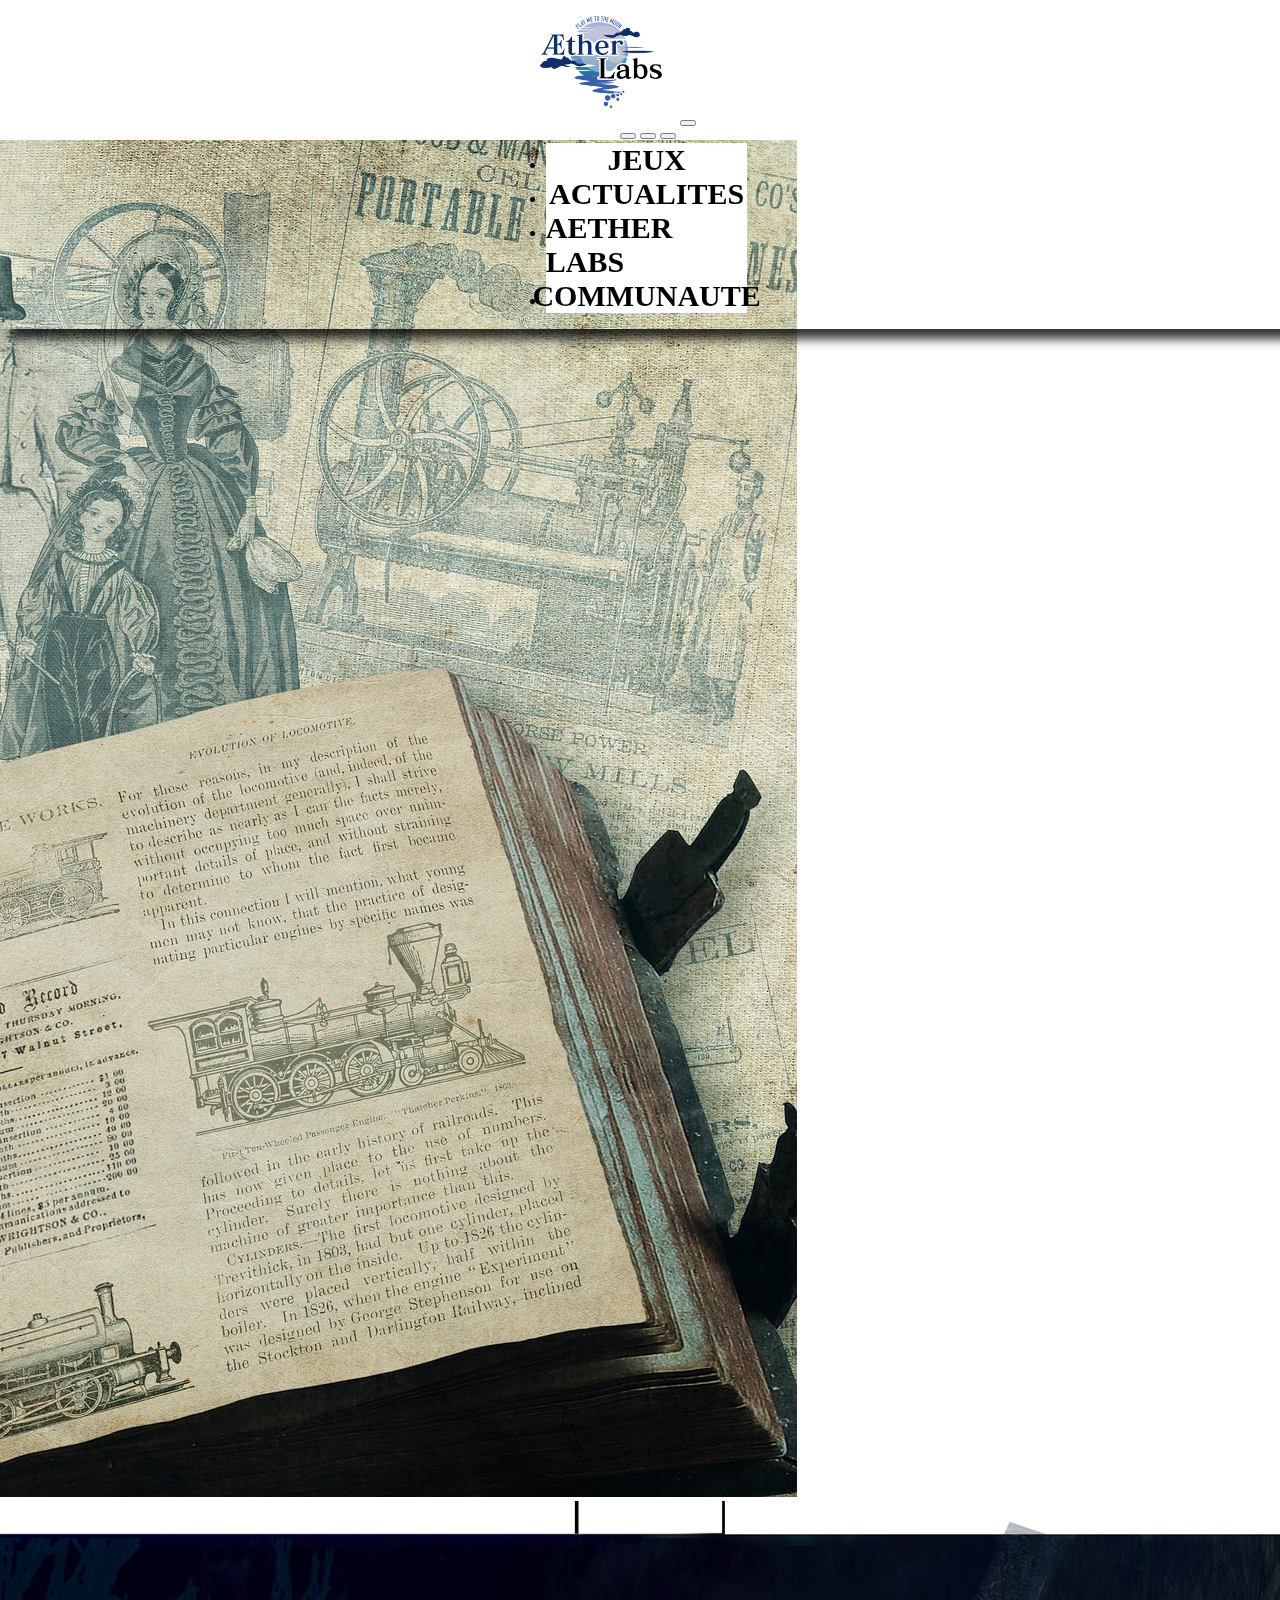
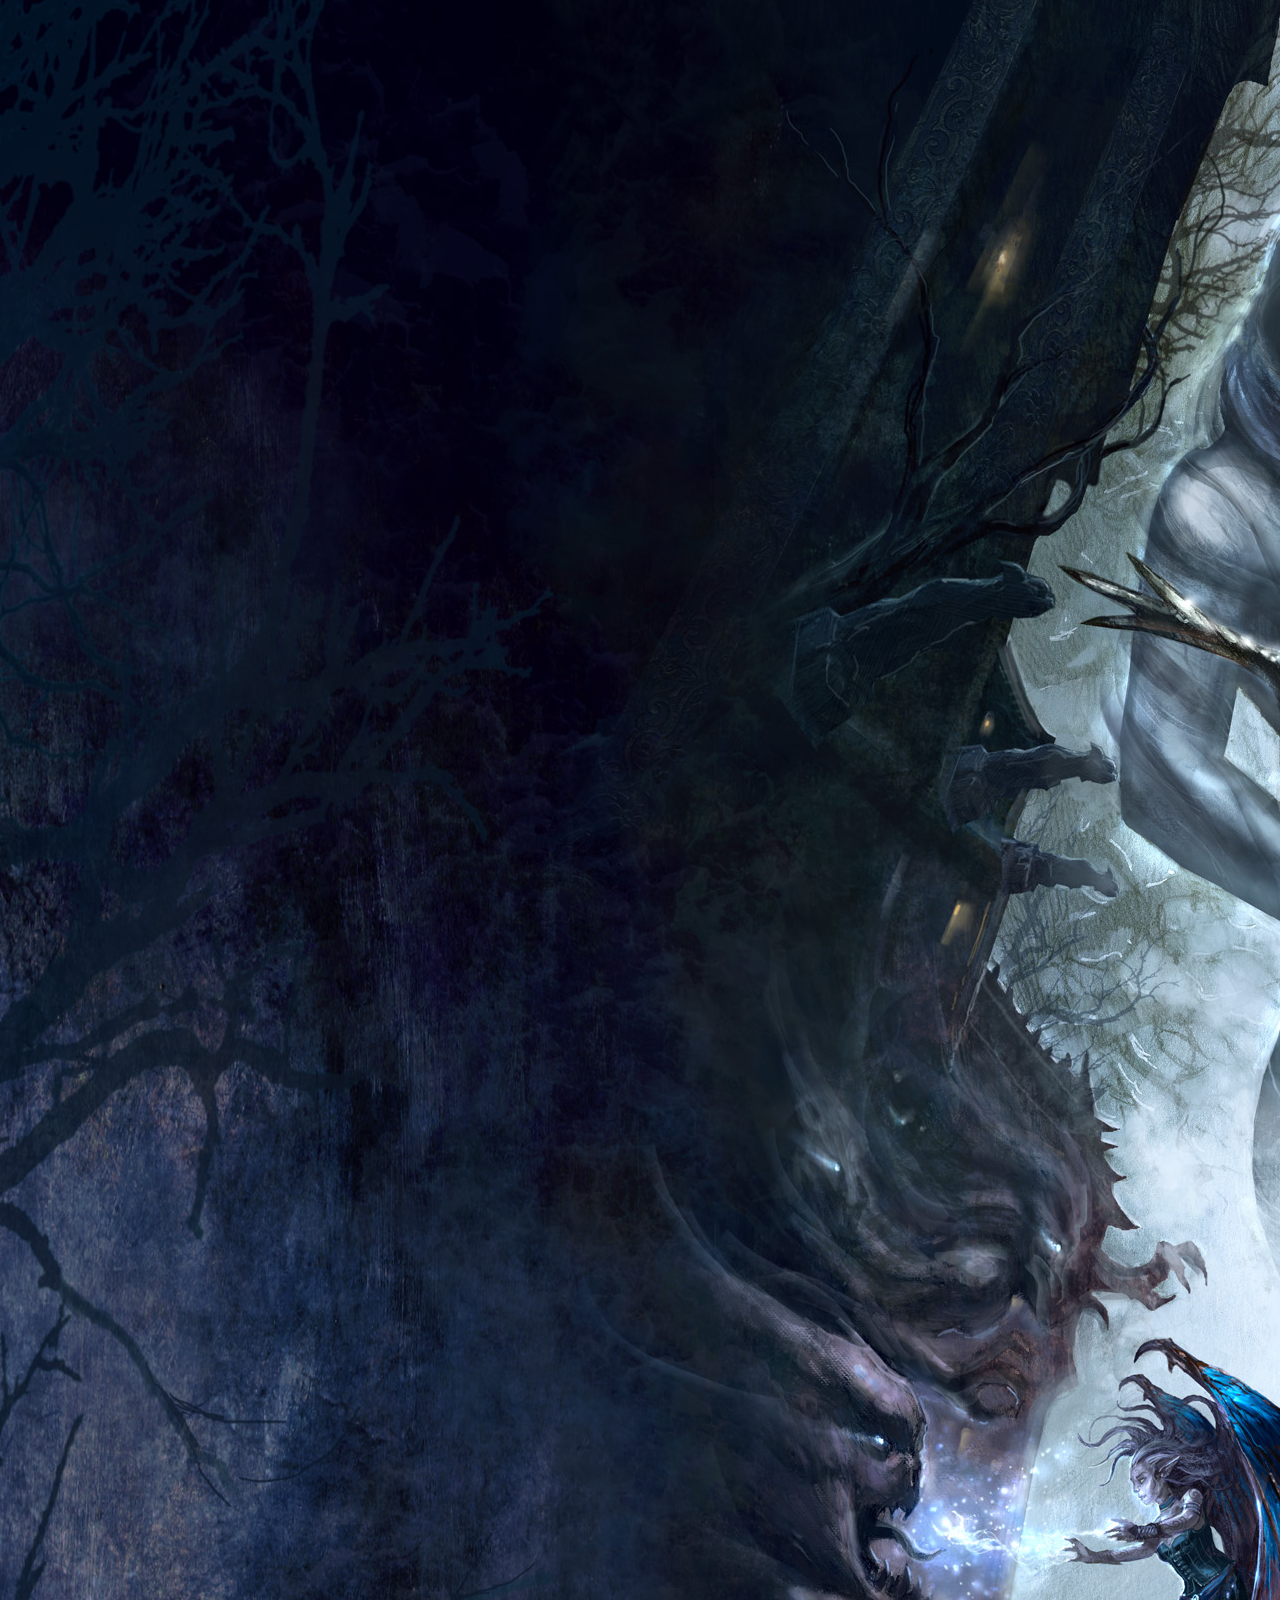
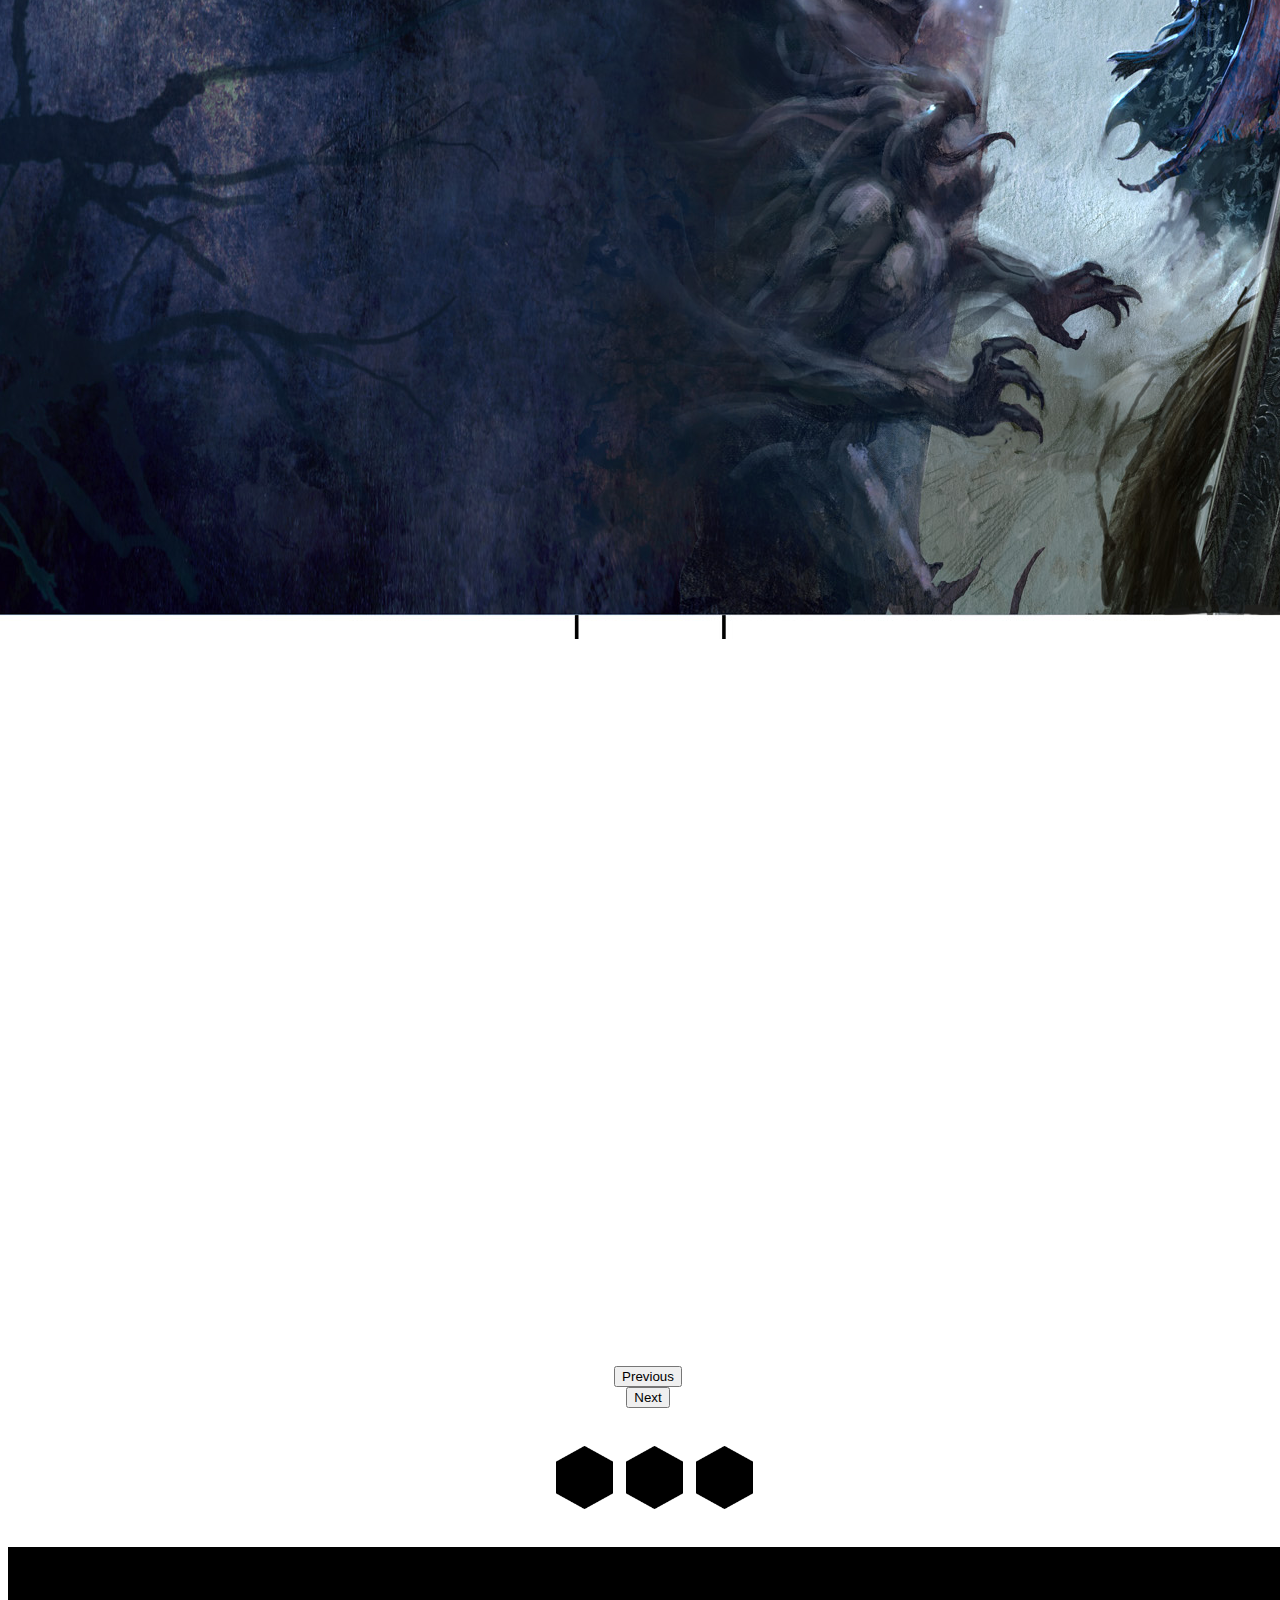
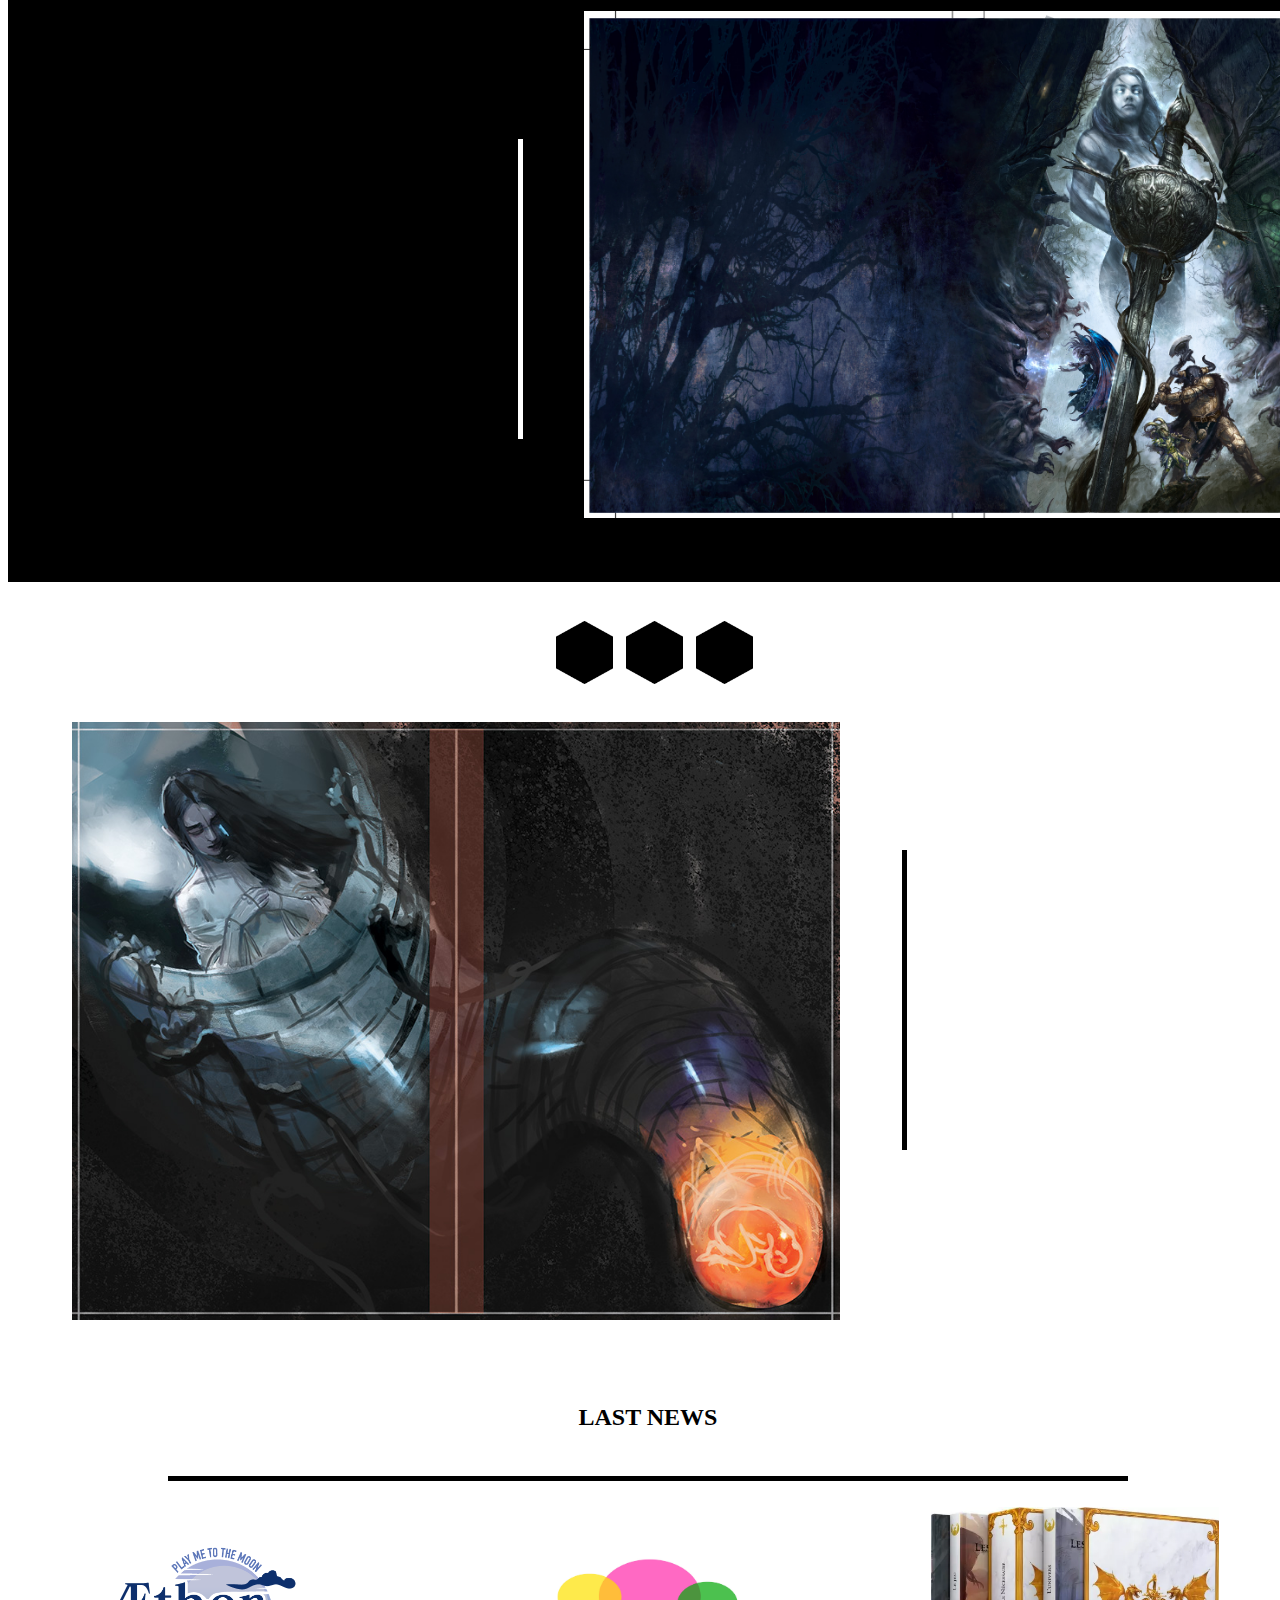
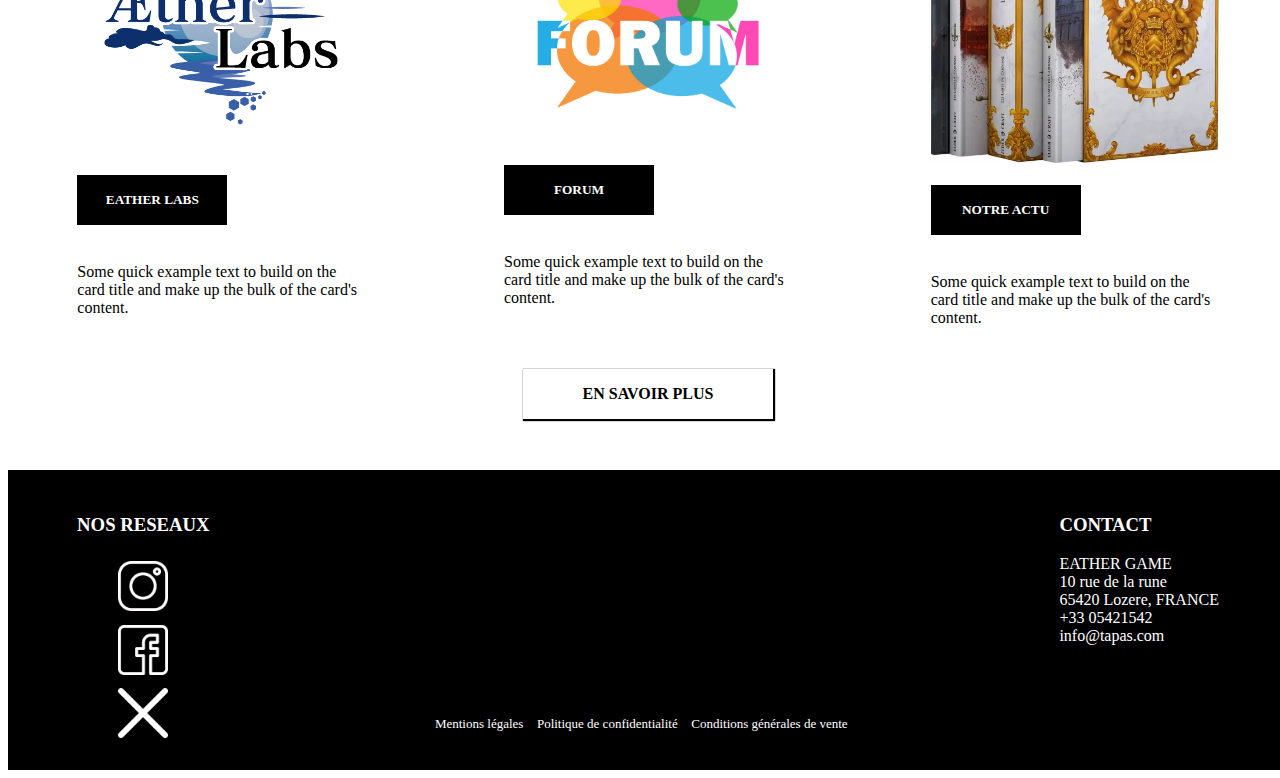
==== index.html @ e8045cd6 "Add files via upload" ====
<!DOCTYPE html>
<html lang="en">

<head>
    <meta charset="UTF-8">
    <meta name="viewport" content="width=device-width, initial-scale=1.0">
    <link rel="stylesheet" href="style.css">
    <link href="https://cdn.jsdelivr.net/npm/bootstrap@5.3.1/dist/css/bootstrap.min.css" rel="stylesheet"
        integrity="sha384-4bw+/aepP/YC94hEpVNVgiZdgIC5+VKNBQNGCHeKRQN+PtmoHDEXuppvnDJzQIu9" crossorigin="anonymous">
    <title>Eather Lab</title>
</head>

<body>
    <nav class="navbar navbar-expand-lg  bg-white" id="nav-section">
        <div class="container-fluid">
            <a class="navbar-brand" href="#"><img src="photo/logo-final-aether-labs-ok.png" alt="logo"
                    style="max-width: 150px; max-height: auto; margin-left: 20px;"></a>
            <button class="navbar-toggler" type="button" data-bs-toggle="collapse" data-bs-target="#navbarNav"
                aria-controls="navbarNav" aria-expanded="false" aria-label="Toggle navigation">
                <span class="navbar-toggler-icon"></span>
            </button>
            <div class="collapse navbar-collapse" id="navbarNav">
                <ul class="navbar-nav custom-ml-auto"> <!-- Utilisation de custom-ml-auto -->
                    <li class="nav-item ml-5">
                        <a class="nav-link fw-bold" aria-current="page" href=""
                            style="text-decoration: none !important; color: black; ">
                            <div class="textnavbar">JEUX</div>
                        </a>
                    </li>
                    <li class="nav-item ml-5">
                        <a class="nav-link  fw-bold " href="" style="text-decoration: none !important; color: black;">
                            <div class="textnavbar">ACTUALITES</div>
                        </a>
                    </li>
                    <li class="nav-item">
                        <a class="nav-link  fw-bold " href="" style="text-decoration: none !important; color: black;">
                            <div class="textnavbar">AETHER LABS</div>
                        </a>
                    </li>
                    <li class="nav-item">
                        <a class="nav-link  fw-bold" style="text-decoration: none !important; color: black; " href="">
                            <div class="textnavbar">COMMUNAUTE</div>
                        </a>
                    </li>
                </ul>
            </div>
        </div>
    </nav>

    <div class="carousel" id="carousel-section">
        <div id="carouselExampleIndicators" class="carousel slide" data-bs-ride="carousel">
            <div class="carousel-indicators">
                <button type="button" data-bs-target="#carouselExampleIndicators" data-bs-slide-to="0" class="active"
                    aria-current="true" aria-label="Slide 1"></button>
                <button type="button" data-bs-target="#carouselExampleIndicators" data-bs-slide-to="1"
                    aria-label="Slide 2"></button>
                <button type="button" data-bs-target="#carouselExampleIndicators" data-bs-slide-to="2"
                    aria-label="Slide 3"></button>
            </div>
            <div class="carousel-inner">
                <div class="carousel-item active">
                    <img src="photo/steam-machines-4405498_1920.jpg" class="d-block w-100" alt="...">
                </div>
                <div class="carousel-item">
                    <img src="photo/Couv1_proto6_def2.jpg" class="d-block w-100" alt="...">
                </div>
                <div class="carousel-item">
                    <img src="photo/rahndrame__city_of_harmundia_by_agalanthe_da4ch5j-fullview.jpg"
                        class="d-block w-100" alt="...">
                </div>
            </div>
            <button class="carousel-control-prev" type="button" data-bs-target="#carouselExampleIndicators"
                data-bs-slide="prev">
                <span class="carousel-control-prev-icon" aria-hidden="true"></span>
                <span class="visually-hidden">Previous</span>
            </button>
            <button class="carousel-control-next" type="button" data-bs-target="#carouselExampleIndicators"
                data-bs-slide="next">
                <span class="carousel-control-next-icon" aria-hidden="true"></span>
                <span class="visually-hidden">Next</span>
            </button>
        </div>
    </div>

    <div class="division">
        <img src="photo/hexagone 1 trans.png" alt="" class="hexagone">
        <img src="photo/hexagone 1 trans.png" alt="" class="hexagone">
        <img src="photo/hexagone 1 trans.png" alt="" class="hexagone">
    </div>

    <div class="section1" id="section1">
        <div class="textsection1 animate-left">
            <h3 style="text-align: end; color: white; font-size: 30px; font-weight: bold;">Pénombre : le jeux</h3>
            <p style="text-align: end; color: white;">Lorem ipsum, dolor sit amet consectetur adipisicing elit.
                Sapiente eos rerum id deleniti ipsum, eius culpa voluptatum animi? Nisi, sint. Repellendus impedit ad,
                labore voluptatum facere ducimus accusamus laborum at!</p>
        </div>
        <div class="barresection1"></div>
        <img src="photo/Couv1_proto6_def2.jpg" alt="une photo de femme" class="imagesection1">
    </div>

    <div class="division">
        <img src="photo/hexagone 1 trans.png" alt="" class="hexagone">
        <img src="photo/hexagone 1 trans.png" alt="" class="hexagone">
        <img src="photo/hexagone 1 trans.png" alt="" class="hexagone">
    </div>

    <div class="section2">
        <div class="textsection2 animate-right">
            <h3 style="text-align: center; color: rgb(0, 0, 0); font-size: 30px; font-weight: bold;">Pénombre : le jeux</h3>
            <p style="text-align: start; color: rgb(0, 0, 0);">Lorem ipsum, dolor sit amet consectetur adipisicing elit.
                Sapiente eos rerum id deleniti ipsum, eius culpa voluptatum animi? Nisi, sint. Repellendus impedit ad,
                labore voluptatum facere ducimus accusamus laborum at!</p>
        </div>
        <div class="barresection2"></div>
        <img src="photo/FEE-LUNEv1.jpg" alt="une photo de femme" class="imagesection1">
    </div>

    <div class="section3">
        <h2>LAST NEWS</h2>
        <div class="barresection3"></div>
    </div>

    <div class="section4">
        <div class="card" style="width: 18rem;">
            <img src="photo/logo-final-aether-labs-ok.png" class="card-img-top" alt="..." >
            <div class="card-body custom-card-body">
                <h5 class="card-title">EATHER LABS</h5>
                <p class="card-text">Some quick example text to build on the card title and make up the bulk of the
                    card's content.</p>

            </div>
        </div>
        <div class="card" style="width: 18rem;">
            <img src="photo/forum.jpeg" class="card-img-top" alt="...">
            <div class="card-body custom-card-body">
                <h5 class="card-title">FORUM</h5>
                <p class="card-text">Some quick example text to build on the card title and make up the bulk of the
                    card's content.</p>

            </div>
        </div>
        <div class="card" style="width: 18rem;">
            <img src="photo/cardinal-collector-1024x910-1.webp" class="card-img-top" alt="...">
            <div class="card-body custom-card-body">
                <h5 class="card-title">NOTRE ACTU</h5>
                <p class="card-text">Some quick example text to build on the card title and make up the bulk of the
                    card's content.</p>
            </div>
        </div>
    </div>
    <div class="boutonsection">
    <div class="boutoncontactsection4">EN SAVOIR PLUS</div>
</div>
    <footer>
        <div class="reseaux">
            <h3 class="fw-bold">NOS RESEAUX</h3>
            <img src="photo/instagram(2).png" alt="" class="logo">
            <img src="photo/facebook(1).png" alt="" class="logo">
            <img src="photo/x.png" alt="" class="logo">
        </div>
        <div class="infolegale">
            <p>Mentions légales</p>
            <p>Politique de confidentialité</p>
            <p>Conditions générales de vente</p>
        </div>
        <div class="contact">
            <h3 class="fw-bold">CONTACT</h3>
            <p>EATHER GAME <br>10 rue de la rune <br> 65420 Lozere, FRANCE<br>+33 05421542<br> info@tapas.com</p>
        </div>
    </footer>
    <script src="script.js"></script>
    <script src="https://cdn.jsdelivr.net/npm/bootstrap@5.3.1/dist/js/bootstrap.bundle.min.js"
        integrity="sha384-HwwvtgBNo3bZJJLYd8oVXjrBZt8cqVSpeBNS5n7C8IVInixGAoxmnlMuBnhbgrkm"
        crossorigin="anonymous"></script>
</body>

</html>
---- style.css ----
@media only screen and (min-width: 767px) {

    body {
        width: 100%;
    }
    .photofemme {
        width: 100%;
        height: 100%;
      }
    
      .custom-ml-auto {
        margin-left: auto;
        margin-right: 10%;
    }
      #nav-section {
        display: flex;
        align-items: center;
        justify-content: center;
        position: fixed;
        top: 0;
        left: 0;
        right: 0;
        z-index: 10;
        opacity: 0;
        transition: opacity 2s ease-in-out;
        box-shadow: 10px 10px 10px rgba(0, 0, 0, 0.808);
    
      }
      .textnavbar {

        background-color: #ffffff;
        color: rgb(0, 0, 0);
        font-weight: bold;
        display: flex;
        align-items: center;
        justify-content: center;
        font-size: 30px;
      }

      .carousel {

        display: flex;
        flex-direction: column;
        width: 90%;
        height: auto;
        align-items: center;
        justify-content: center;
        margin: auto;
        margin-top: 5%;
      }

      .division {
        display: flex;
        flex-direction: row;
        align-items: center;
        justify-content: center;
      }
      .hexagone {
        width: 57px;
        height: auto;
        margin-top: 3%;
        margin-left: 1%;
        margin-bottom: 3%;
      }

 /*section1*/
   .section1 {
    padding: 5% 5% 5% 5%;

    width: 100%;
    height: 75%;
    background-color: black;
    display: flex;
    flex-direction: row ;
    justify-content: space-between;
   }
          
    .barresection1 {
        width: 5px;
        height: 300px;
        background-color: white;
        margin-top: 10%;
    } 

    .imagesection1 {
        max-width: 60%;
        height: auto;
    }

    .textsection1 {
        display: flex;
        flex-direction: column;
        align-items: end;
        justify-content: center;
        
        max-width: 25%;
        margin-left: 5%;
  
        transition: opacity 3s ease, transform 3s ease; 
    }
    .animate-left {
        opacity: 0;
        transform: translateX(-100px);
        transition: opacity 3s ease, transform 3s ease;
    }
    
    .section1.in-view .animate-left {
        opacity: 1;
        transform: translateX(0);
    }
    
     /*section2*/
   .section2 {
    padding: 0% 5% 5% 5%;

    width: 100%;
    height: 75%;
    background-color: rgb(255, 255, 255);
    display: flex;
    flex-direction: row-reverse ;
    justify-content: space-between;
   }
          
    .barresection2 {
        width: 5px;
        height: 300px;
        background-color: rgb(0, 0, 0);
        margin-top: 10%;
    } 

    .imagesection2 {
        max-width: 60%;
        height: auto;
    }

    .textsection2 {
        display: flex;
        flex-direction: column;
        align-items: start;
        justify-content: center;
        color: black;
        max-width: 25%;
        margin-left: 5%;
    }
    .animate-right {
        opacity: 0;
        transform: translateX(100px); /* Ajustez la valeur pour que l'animation vienne de la droite */
        transition: opacity 3s ease, transform 3s ease;
    }
    
    .in-view .animate-right {
        opacity: 1;
        transform: translateX(0);
    }
    
    
    /*section3*/

     .section3 {
        display: flex;
        flex-direction: column;
        align-items: center;
        justify-content: center;
     }

    .barresection3 {
        width: 75%;
        height: 5px;
        background-color: rgb(0, 0, 0);
        margin-bottom: 2%;
        margin-top: 2%;

    } 

    /*section4*/
    .section4 {
        display: flex;
        flex-direction: row;
        align-items: center;
        justify-content: space-around;
     }

         
    .section4 div {
        border-color: white;
        display: flex;
        flex-direction: column  ;


    }

    .card-title {
        width: 150px;
        height: 50px;
        background-color: black;
        color: white!important;
        display: flex;
        align-items: center;
        justify-content: center;
    }

    .boutonsection {
        display: flex;
        align-items: center;
        justify-content: center;

    }
    .boutoncontactsection4{
        width: 250px;
        height: 50px;
        background-color: rgb(255, 255, 255);
        color: rgb(0, 0, 0);
        font-weight: bold;
        display: flex;
        align-items: center;
        justify-content: center;
        margin-bottom: 4%;
        margin-top: 2%;
        box-shadow: 1px 1px 1px 1px black;

    }
    .custom-card-body {
        text-align: left!important;
    }
     
     /*footer*/
     footer {
        padding: 2% 2% 2% 2%;
        display: flex;
        flex-direction: row;
        color: white;
        background-color: black;
        justify-content: space-around;
    }
    
    .reseaux {
        display: flex;
        flex-direction: column;
        align-items: center;
    }
    
    .logo {
        margin: 5%;
        max-width: 50px;
        max-height: 50px;
    }
    
    .infolegale {
        width: 55%;
        display: flex;
        align-items: flex-end;
        justify-content: center;
        text-align: center;
    }
    
    .infolegale p {
        font-size: small;
        margin-left: 2%;
    }
}
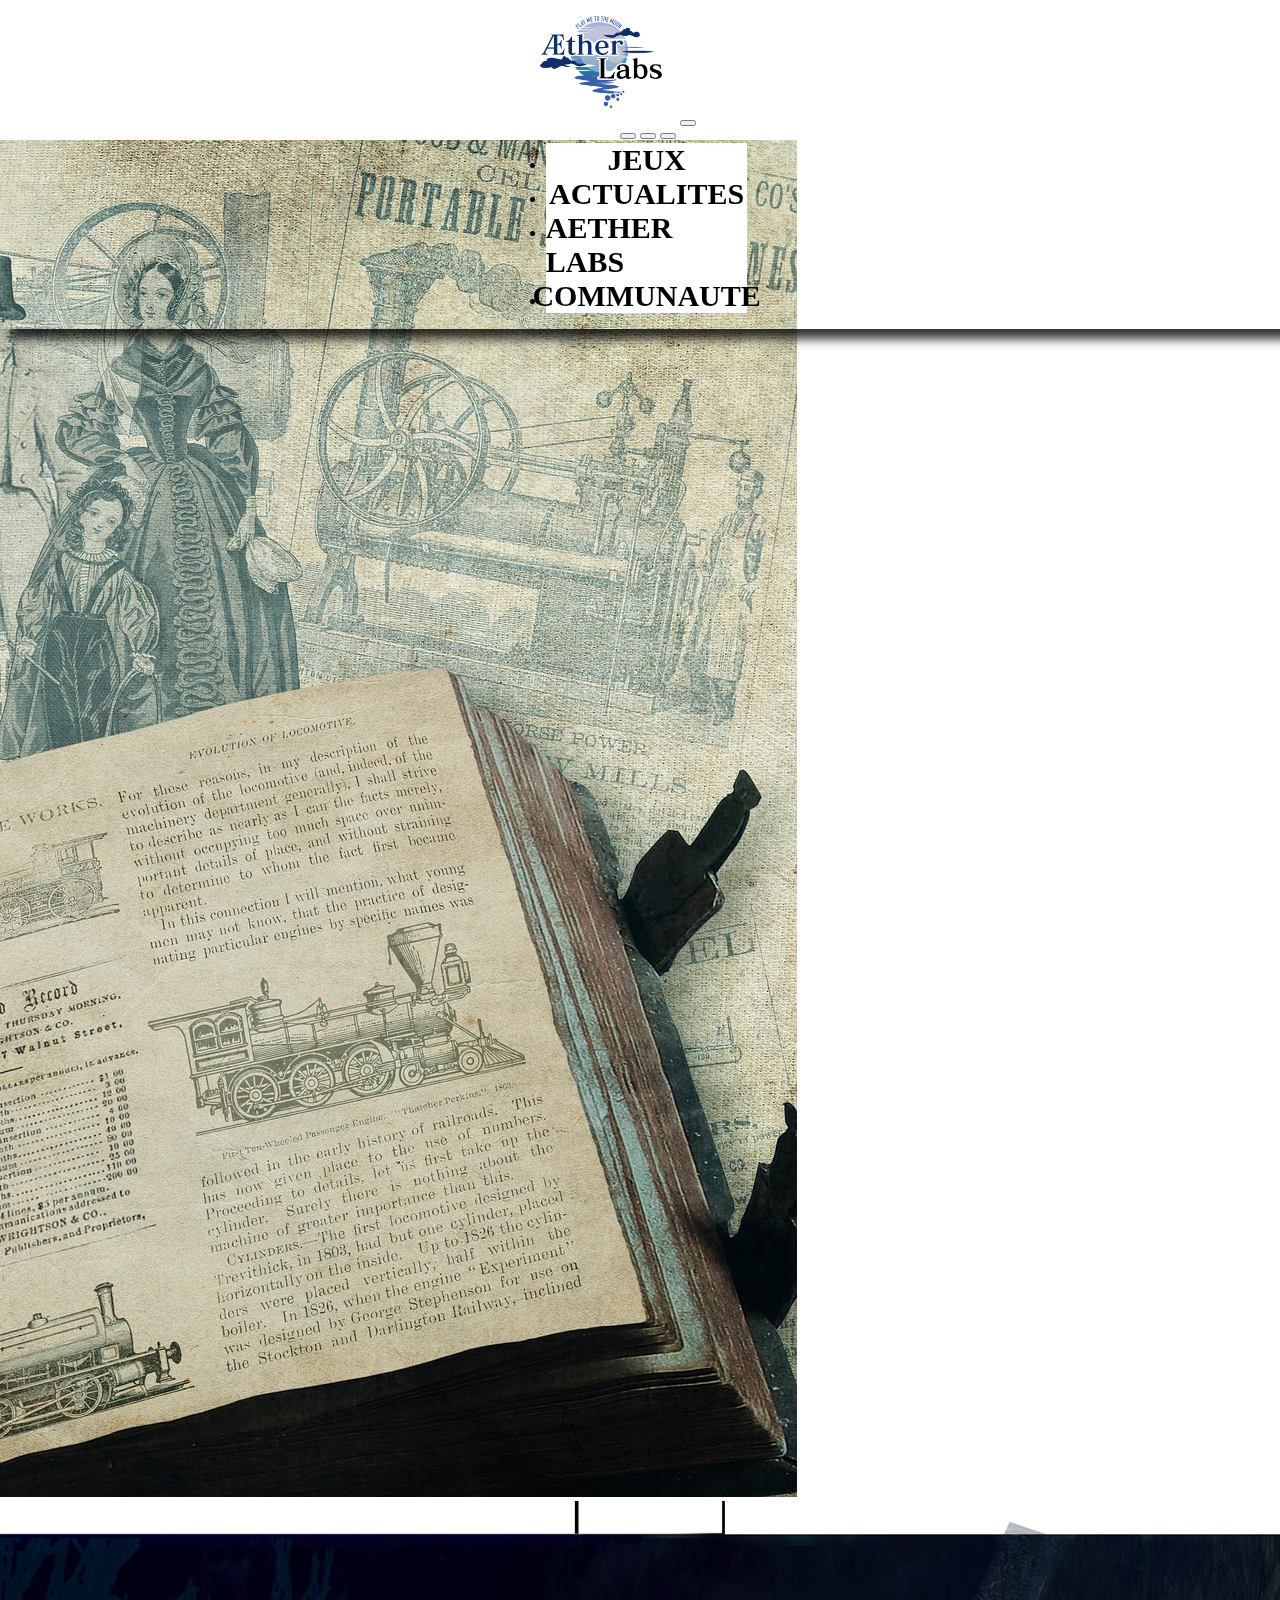
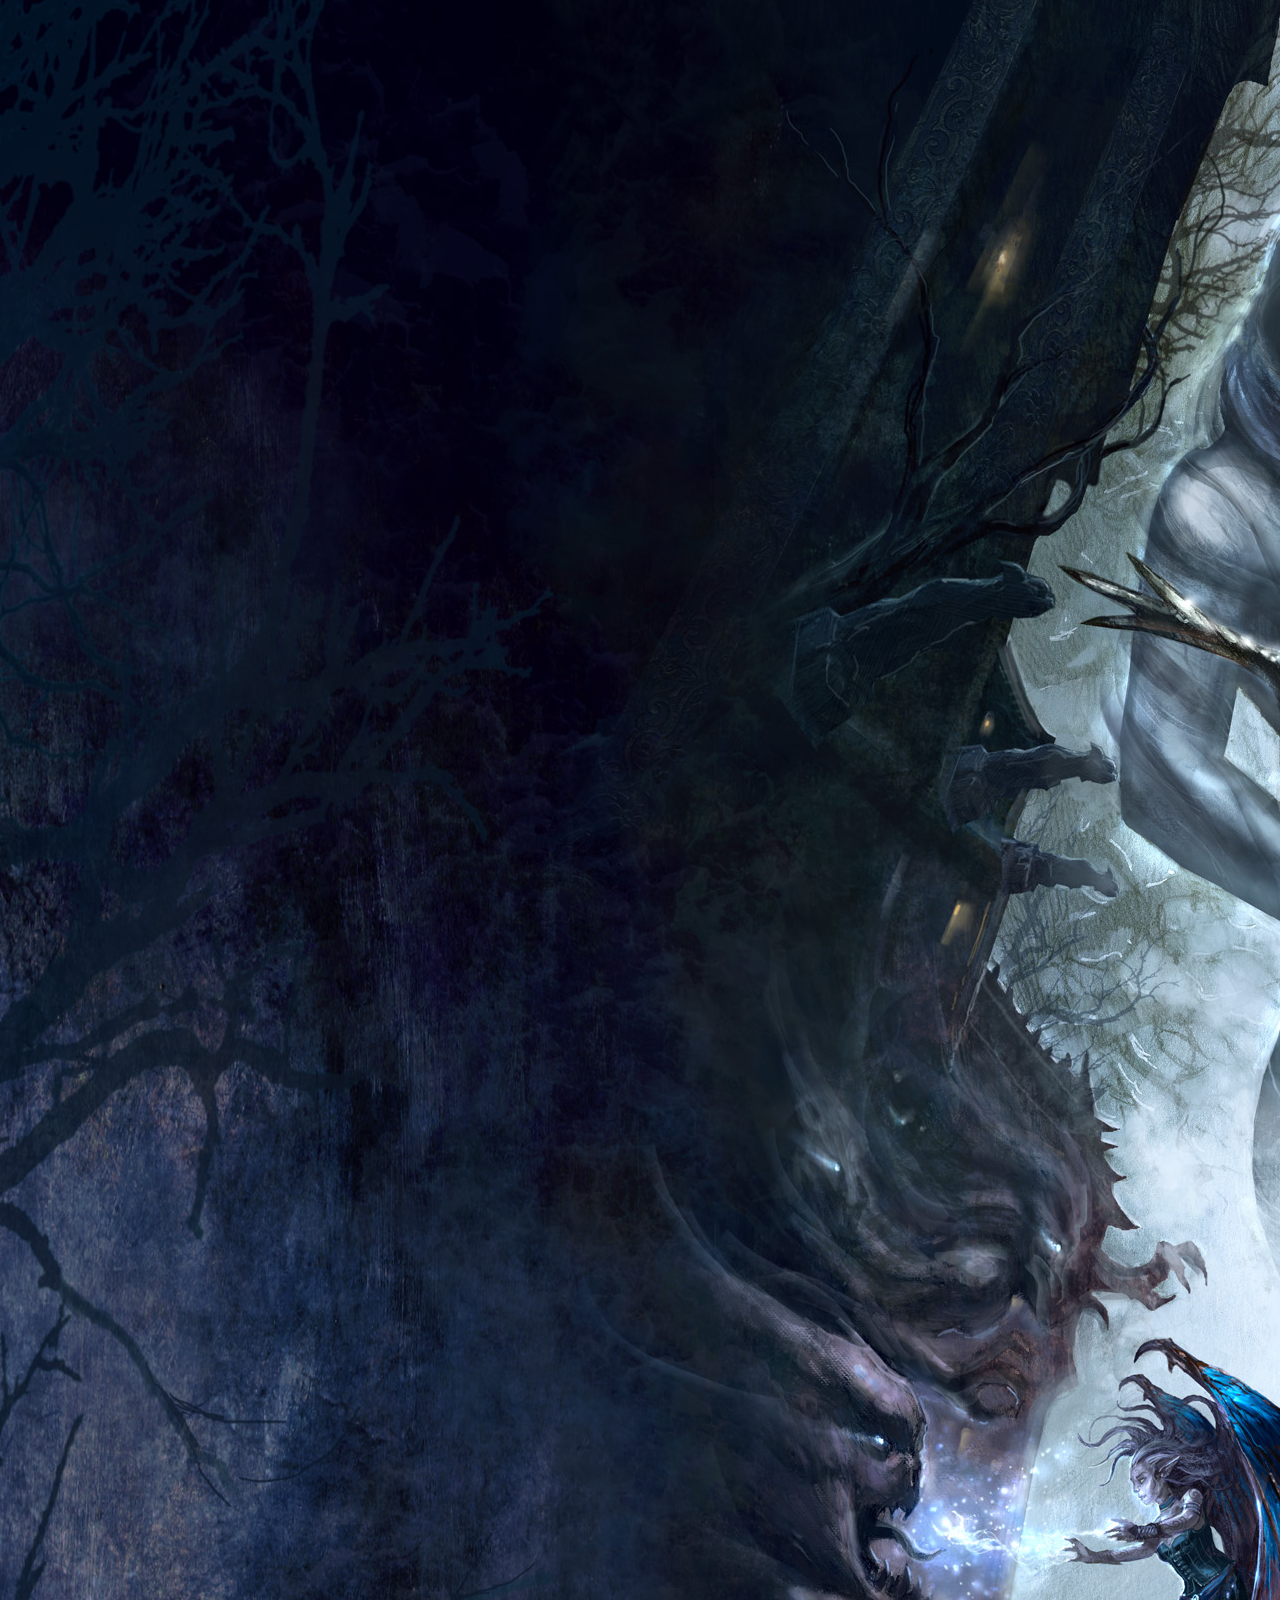
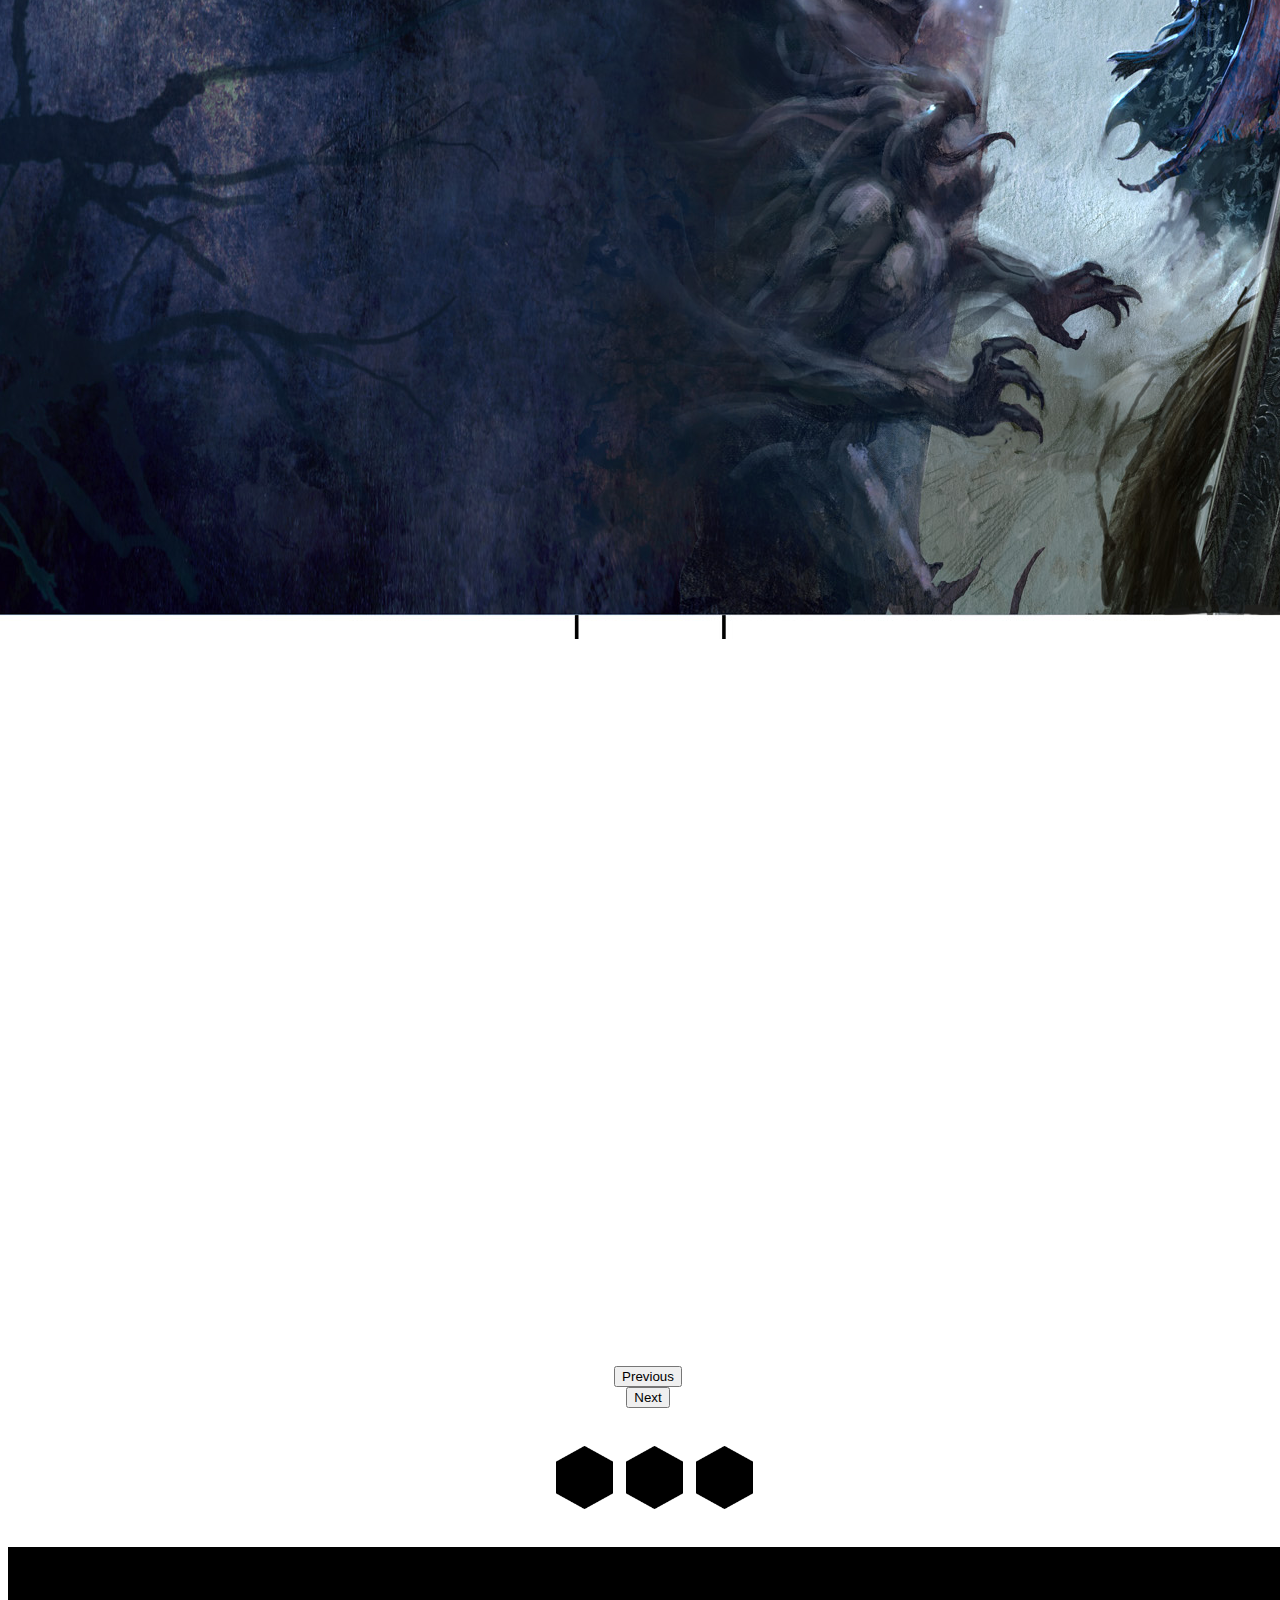
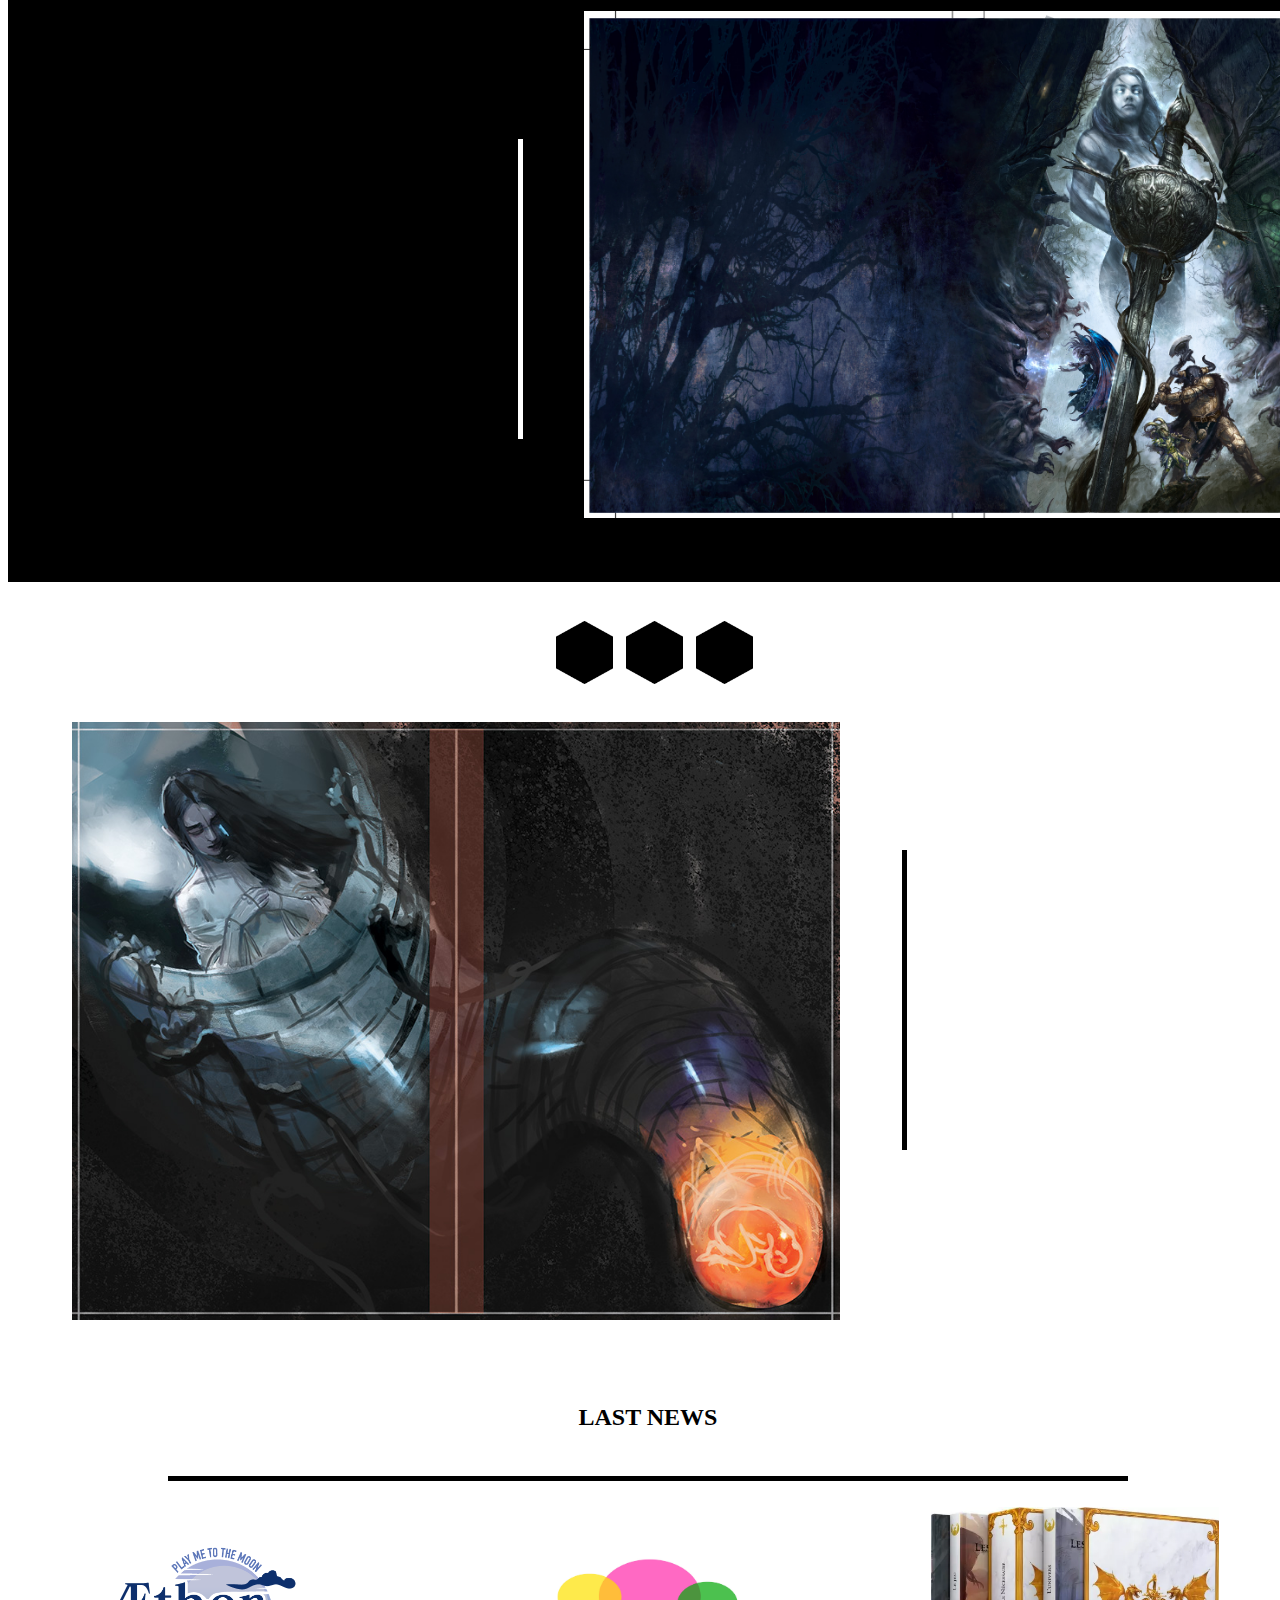
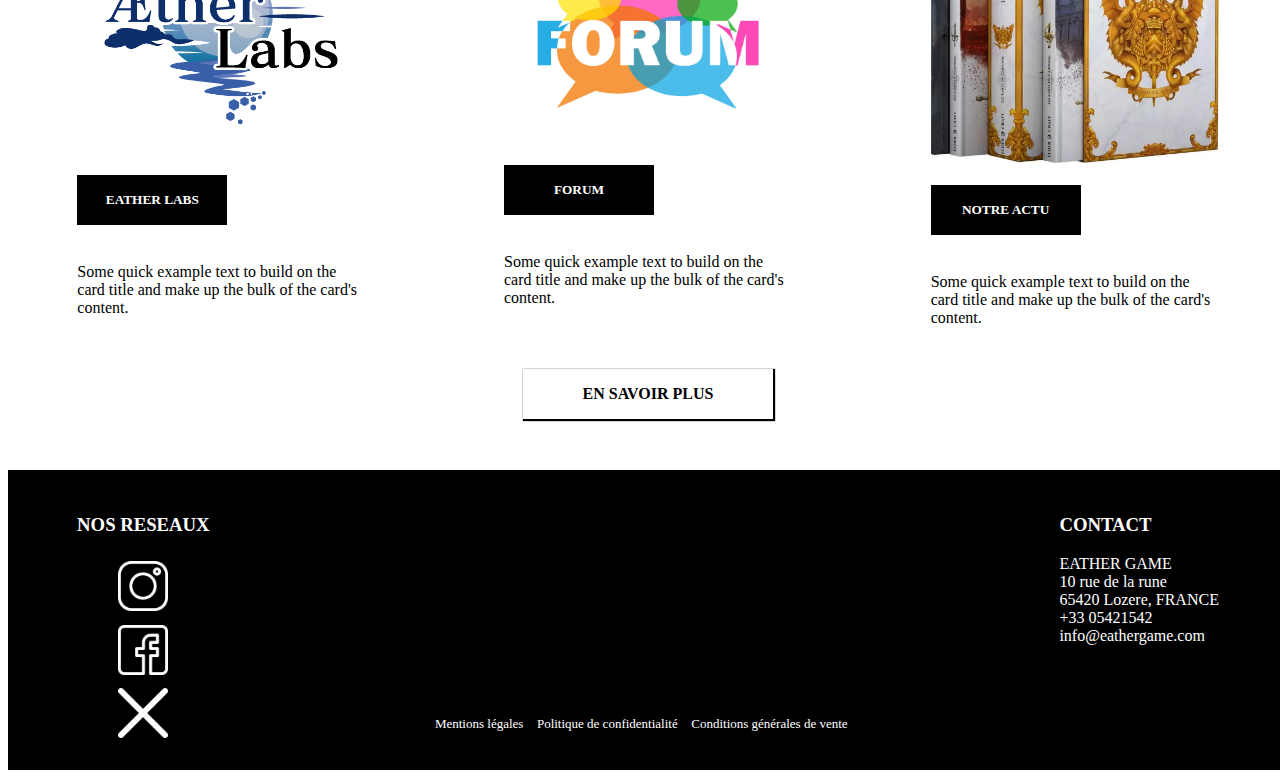
==== commit 7fae753e: "Update index.html" ====
--- a/index.html
+++ b/index.html
@@ -166,7 +166,7 @@
         </div>
         <div class="contact">
             <h3 class="fw-bold">CONTACT</h3>
-            <p>EATHER GAME <br>10 rue de la rune <br> 65420 Lozere, FRANCE<br>+33 05421542<br> info@tapas.com</p>
+            <p>EATHER GAME <br>10 rue de la rune <br> 65420 Lozere, FRANCE<br>+33 05421542<br> info@eathergame.com</p>
         </div>
     </footer>
     <script src="script.js"></script>
@@ -175,4 +175,4 @@
         crossorigin="anonymous"></script>
 </body>
 
-</html>+</html>
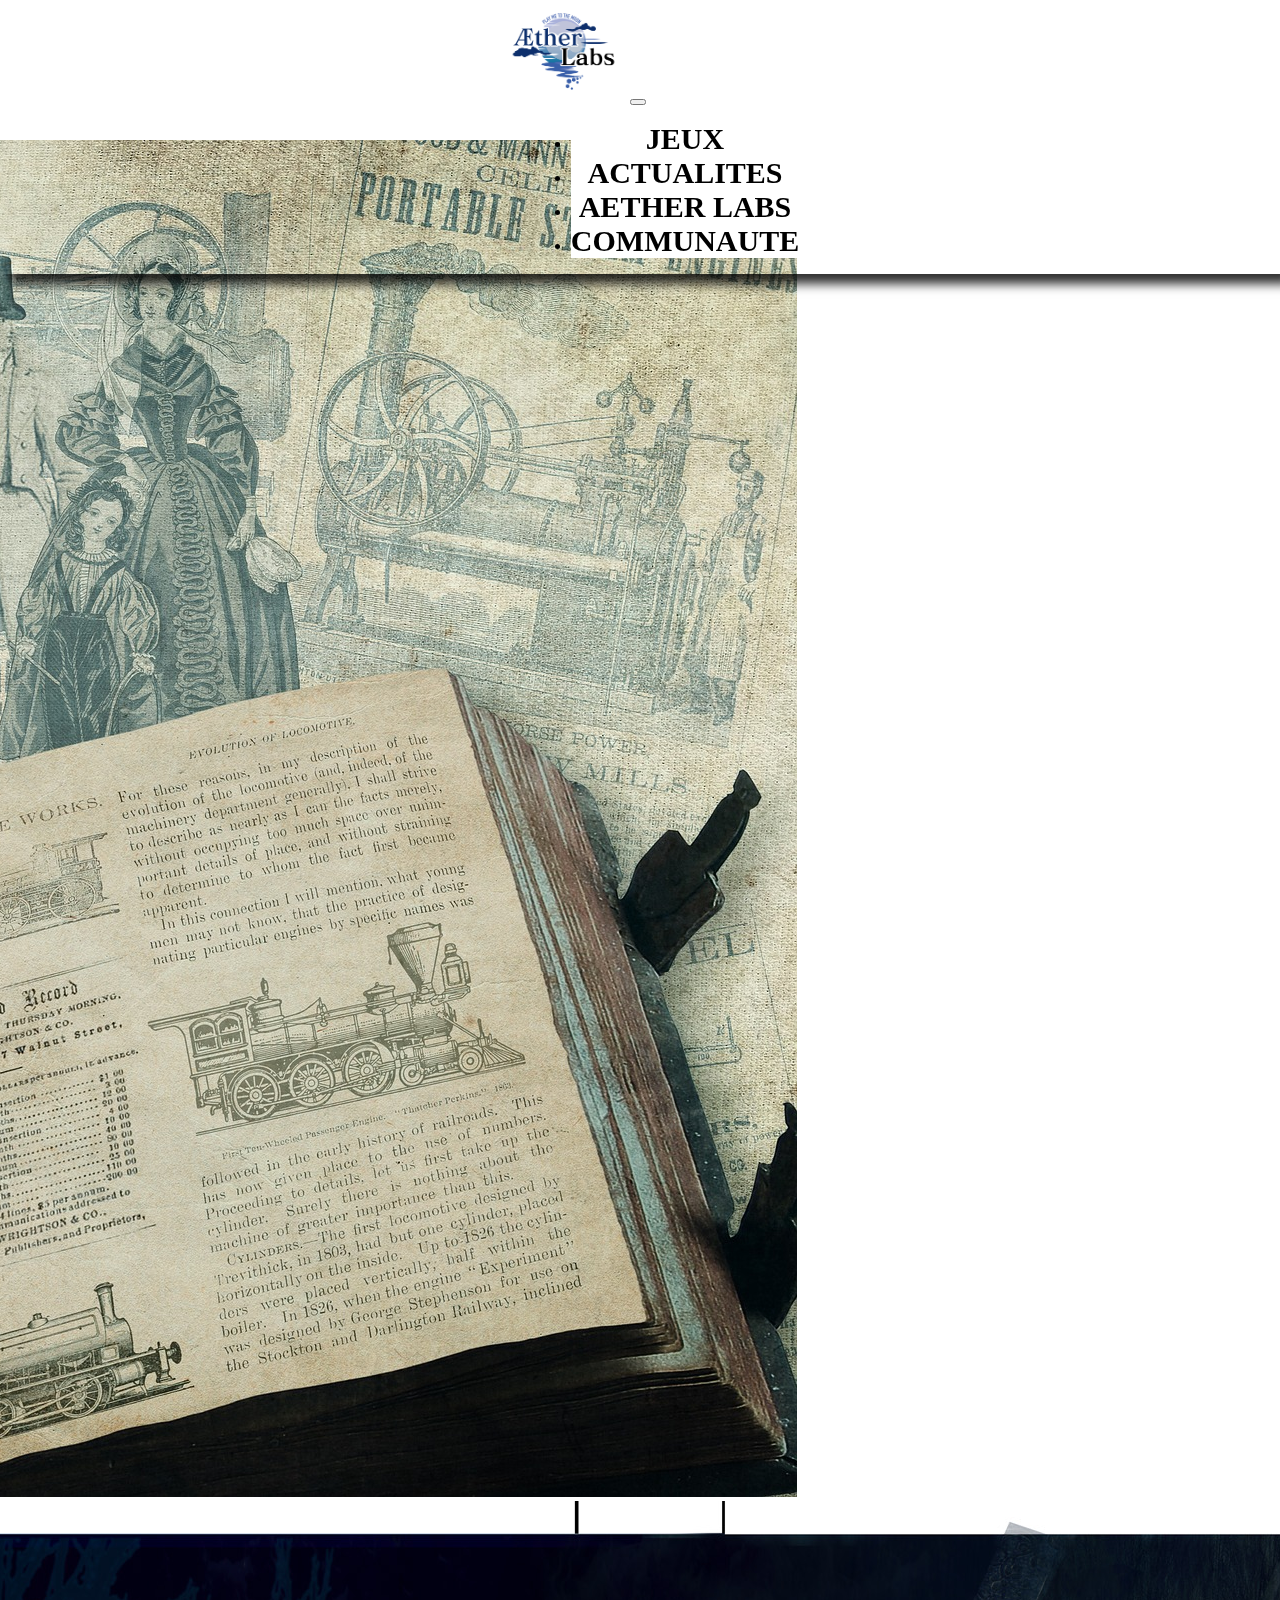
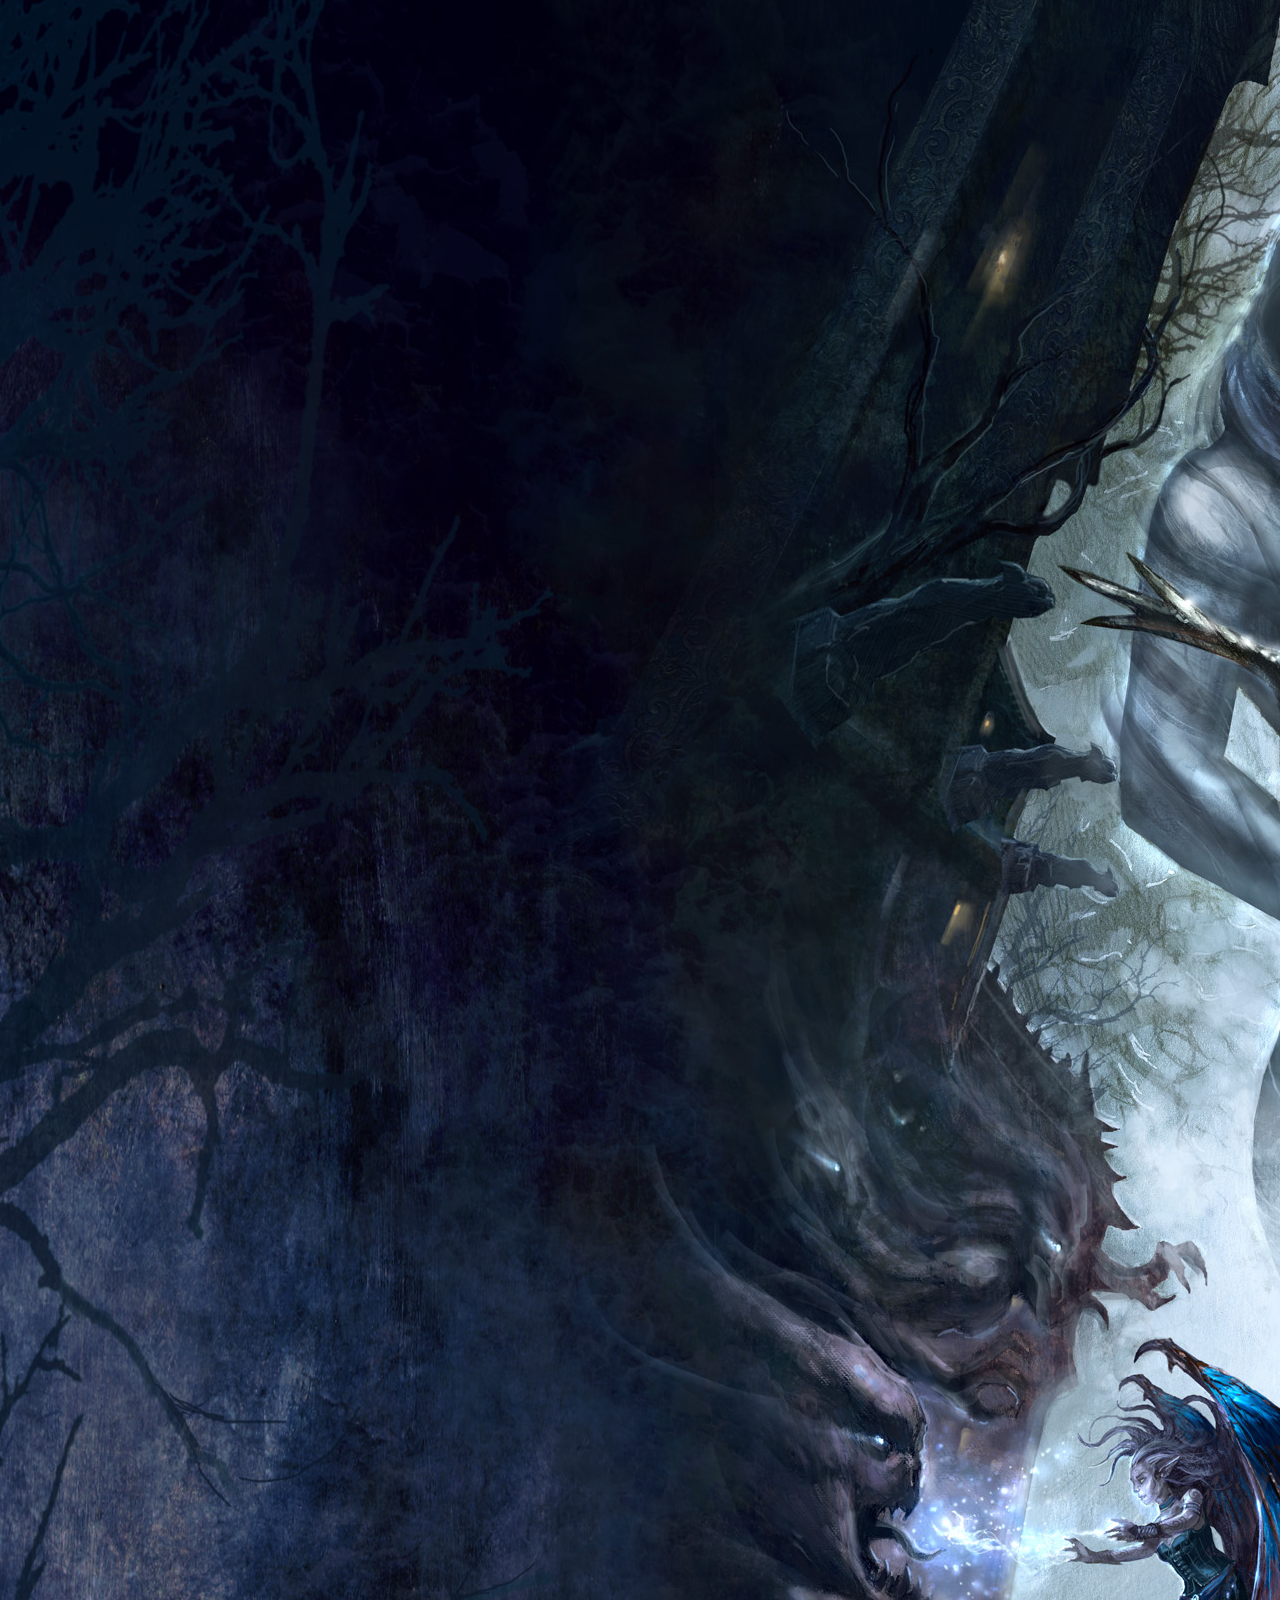
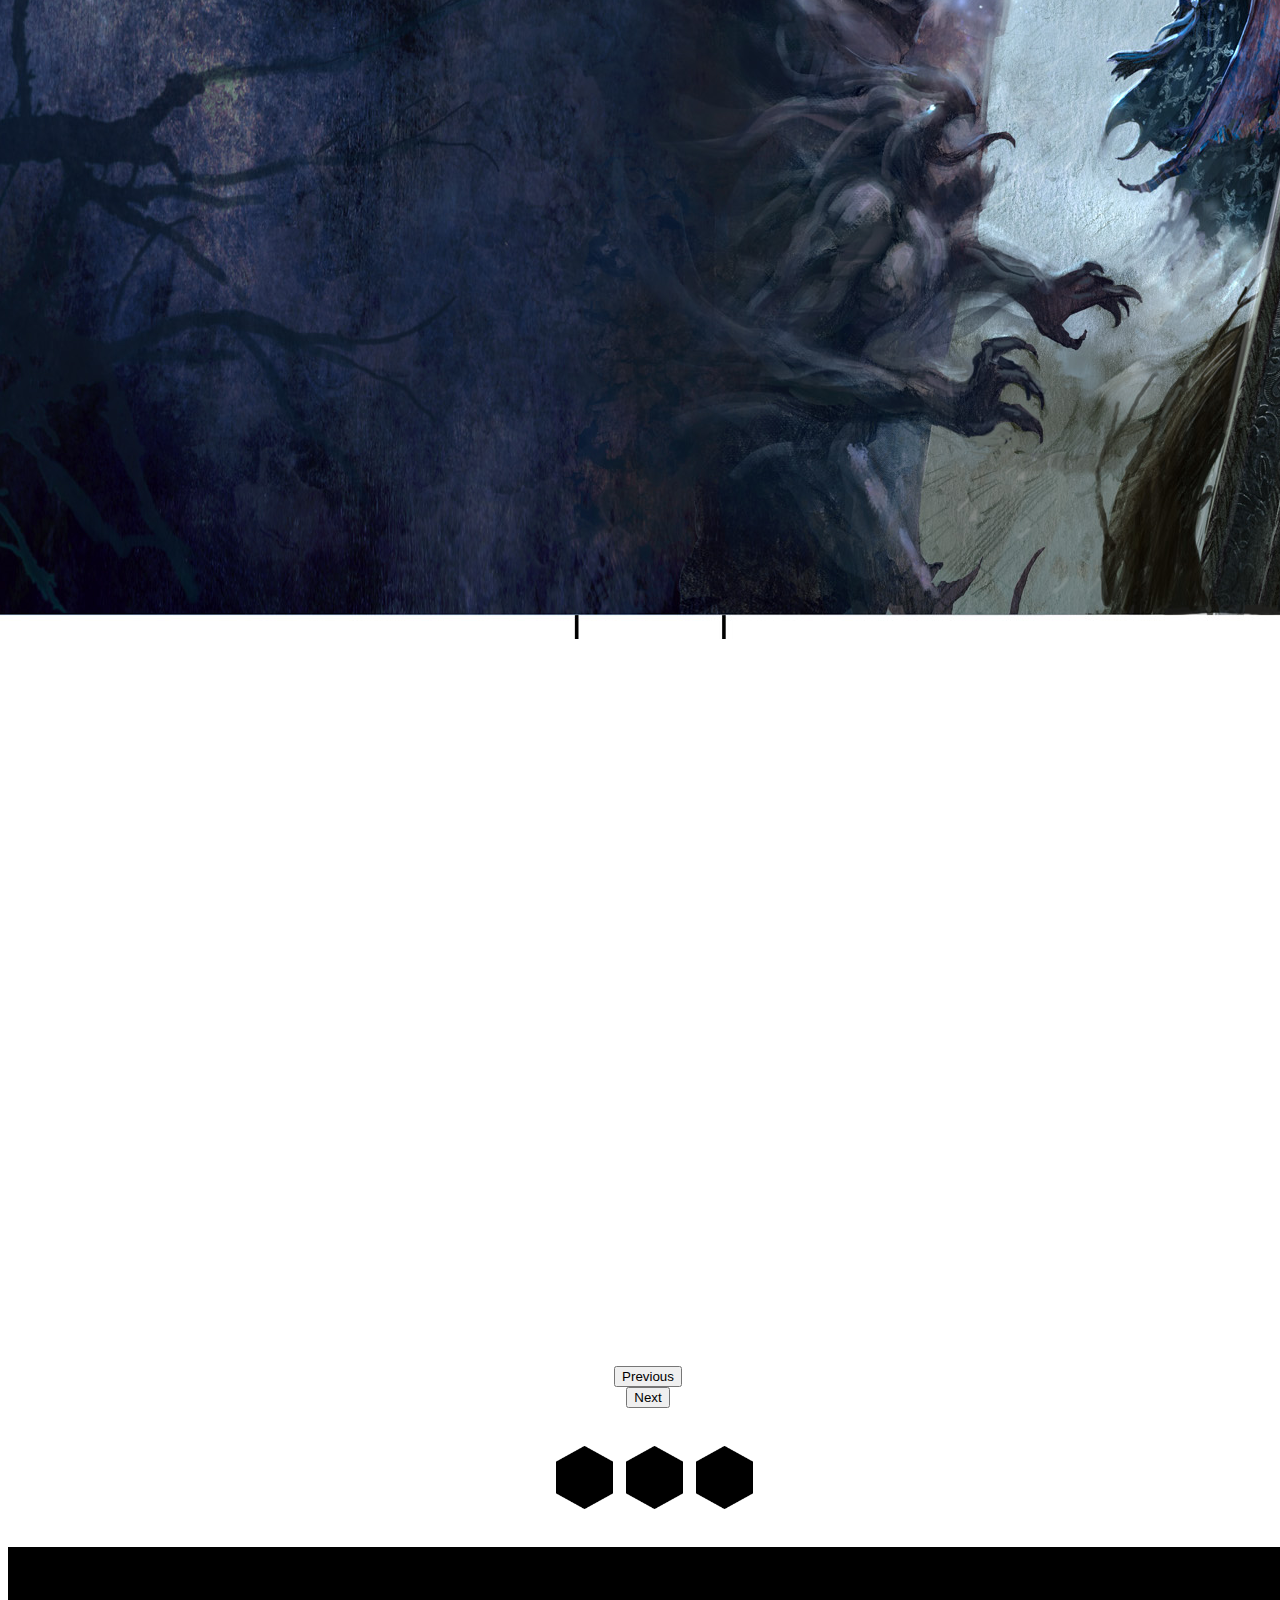
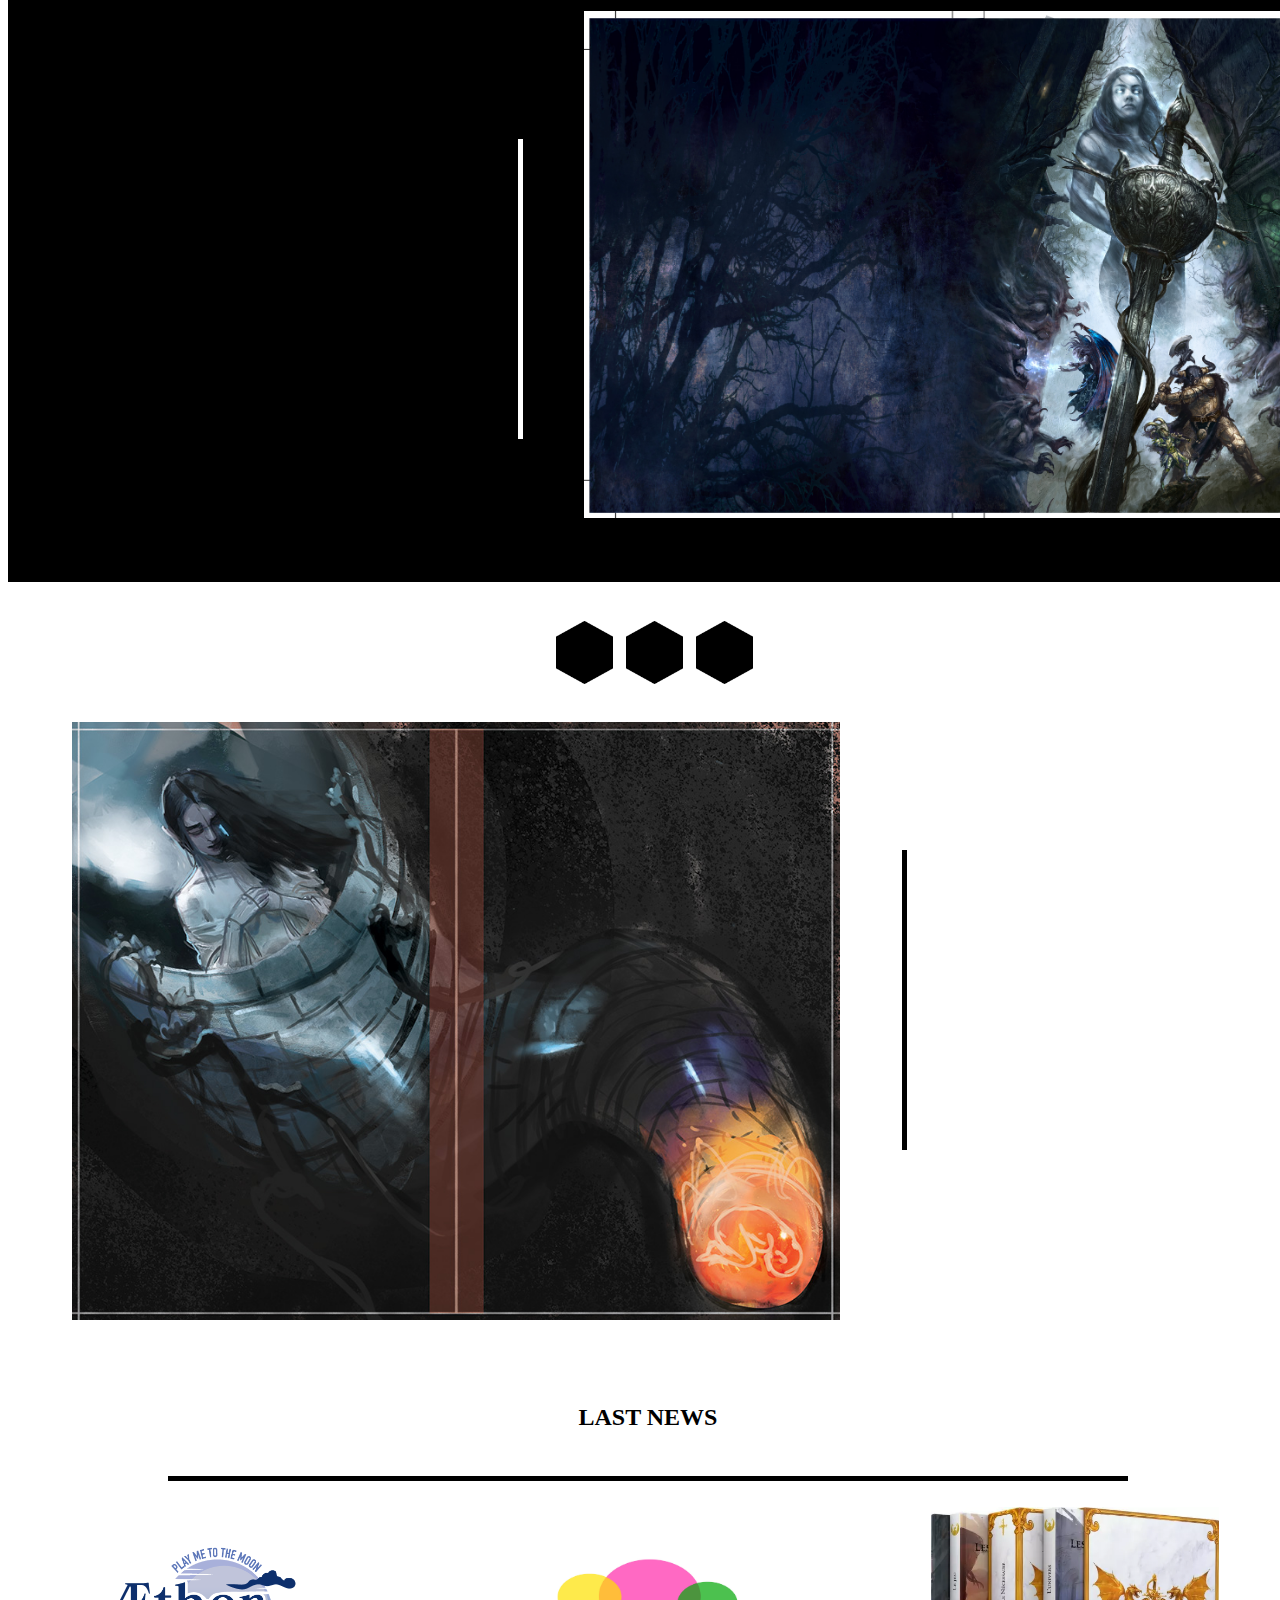
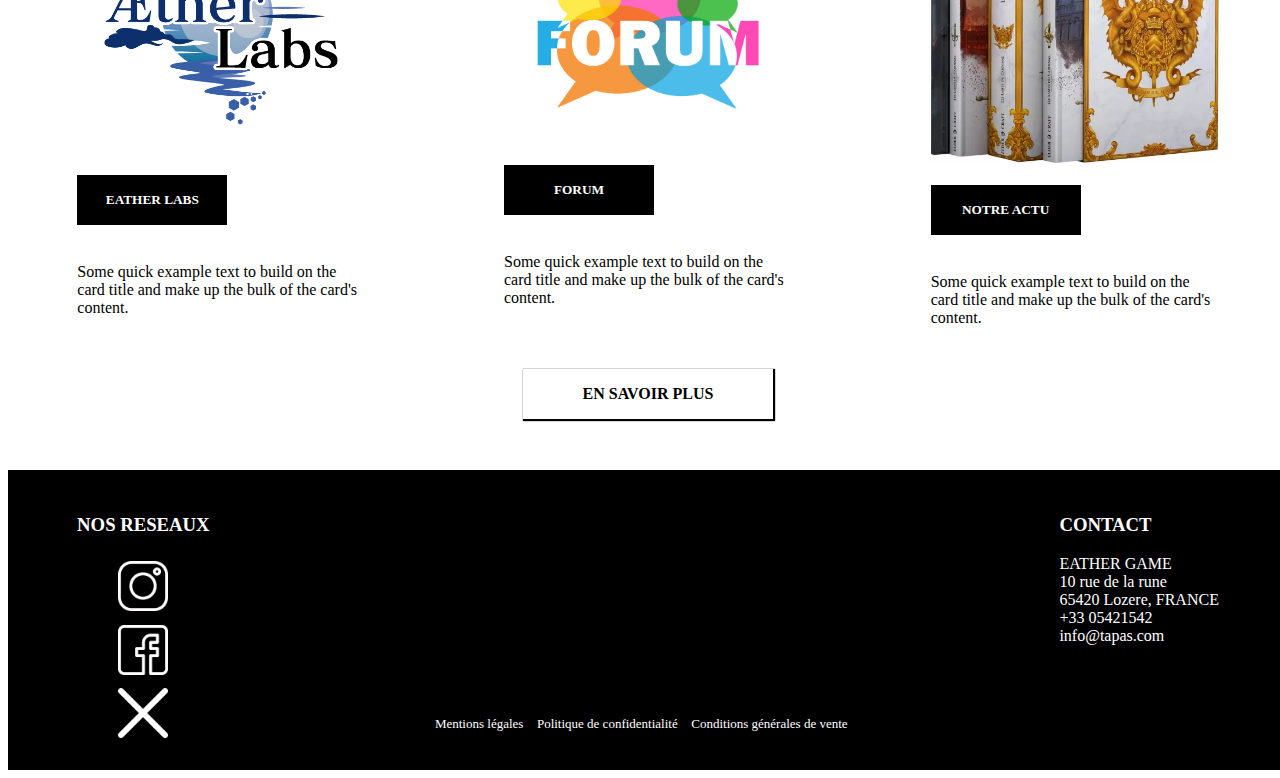
==== commit 530a42ee: "Add files via upload" ====
--- a/index.html
+++ b/index.html
@@ -13,21 +13,21 @@
 <body>
     <nav class="navbar navbar-expand-lg  bg-white" id="nav-section">
         <div class="container-fluid">
-            <a class="navbar-brand" href="#"><img src="photo/logo-final-aether-labs-ok.png" alt="logo"
-                    style="max-width: 150px; max-height: auto; margin-left: 20px;"></a>
+            <a class="navbar-brand" href="index.html"><img src="photo/logo-final-aether-labs-ok.png" alt="logo"
+                    style="max-width: 125px; max-height: auto; margin-left: 20px;"></a>
             <button class="navbar-toggler" type="button" data-bs-toggle="collapse" data-bs-target="#navbarNav"
                 aria-controls="navbarNav" aria-expanded="false" aria-label="Toggle navigation">
                 <span class="navbar-toggler-icon"></span>
             </button>
             <div class="collapse navbar-collapse" id="navbarNav">
                 <ul class="navbar-nav custom-ml-auto"> <!-- Utilisation de custom-ml-auto -->
-                    <li class="nav-item ml-5">
-                        <a class="nav-link fw-bold" aria-current="page" href=""
+                    <li class="nav-item">
+                        <a class="nav-link fw-bold" aria-current="page" href="pages/penombre.html"
                             style="text-decoration: none !important; color: black; ">
                             <div class="textnavbar">JEUX</div>
                         </a>
                     </li>
-                    <li class="nav-item ml-5">
+                    <li class="nav-item ">
                         <a class="nav-link  fw-bold " href="" style="text-decoration: none !important; color: black;">
                             <div class="textnavbar">ACTUALITES</div>
                         </a>
@@ -166,7 +166,7 @@
         </div>
         <div class="contact">
             <h3 class="fw-bold">CONTACT</h3>
-            <p>EATHER GAME <br>10 rue de la rune <br> 65420 Lozere, FRANCE<br>+33 05421542<br> info@eathergame.com</p>
+            <p>EATHER GAME <br>10 rue de la rune <br> 65420 Lozere, FRANCE<br>+33 05421542<br> info@tapas.com</p>
         </div>
     </footer>
     <script src="script.js"></script>
@@ -175,4 +175,4 @@
         crossorigin="anonymous"></script>
 </body>
 
-</html>
+</html>--- a/style.css
+++ b/style.css
@@ -10,7 +10,11 @@
     
       .custom-ml-auto {
         margin-left: auto;
-        margin-right: 10%;
+        margin-right: 0%;
+    }
+
+    .nav-item {
+        margin-left: 50px!important;
     }
       #nav-section {
         display: flex;
@@ -24,10 +28,8 @@
         opacity: 0;
         transition: opacity 2s ease-in-out;
         box-shadow: 10px 10px 10px rgba(0, 0, 0, 0.808);
-    
       }
       .textnavbar {
-
         background-color: #ffffff;
         color: rgb(0, 0, 0);
         font-weight: bold;
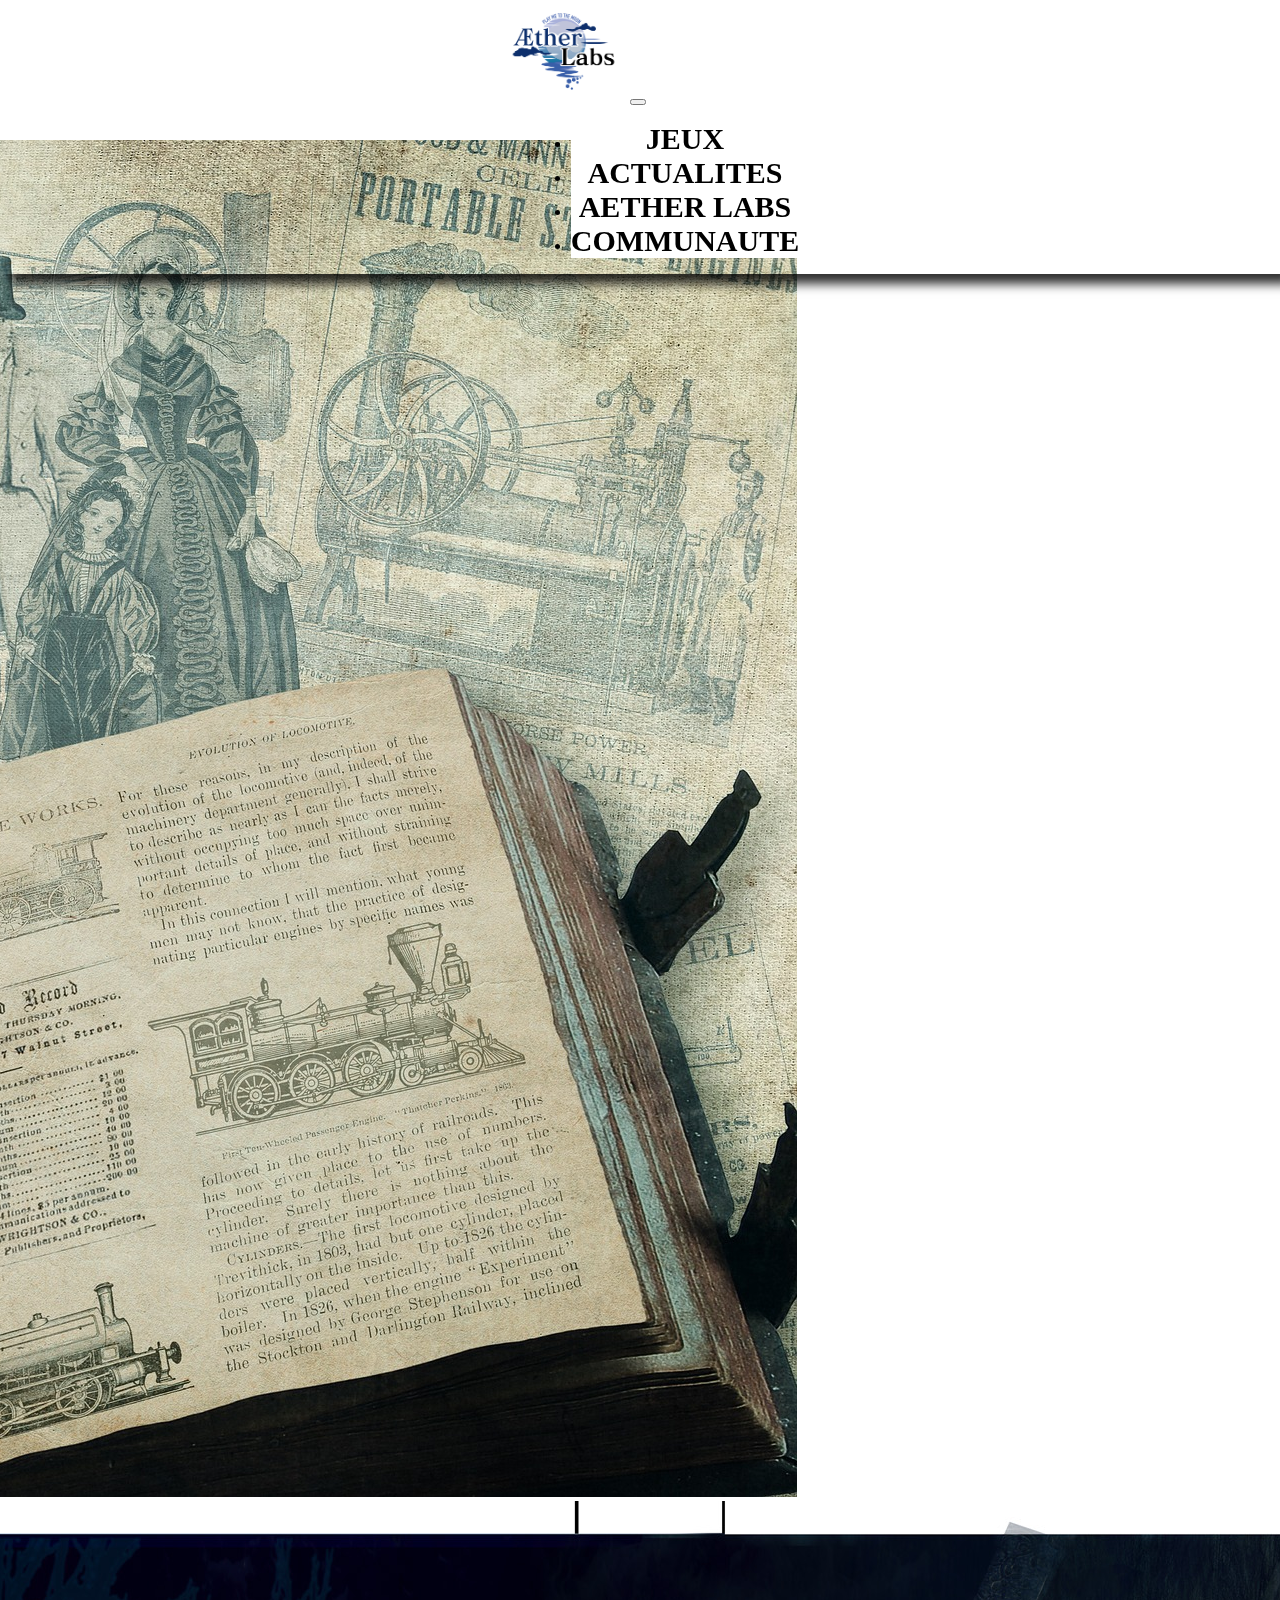
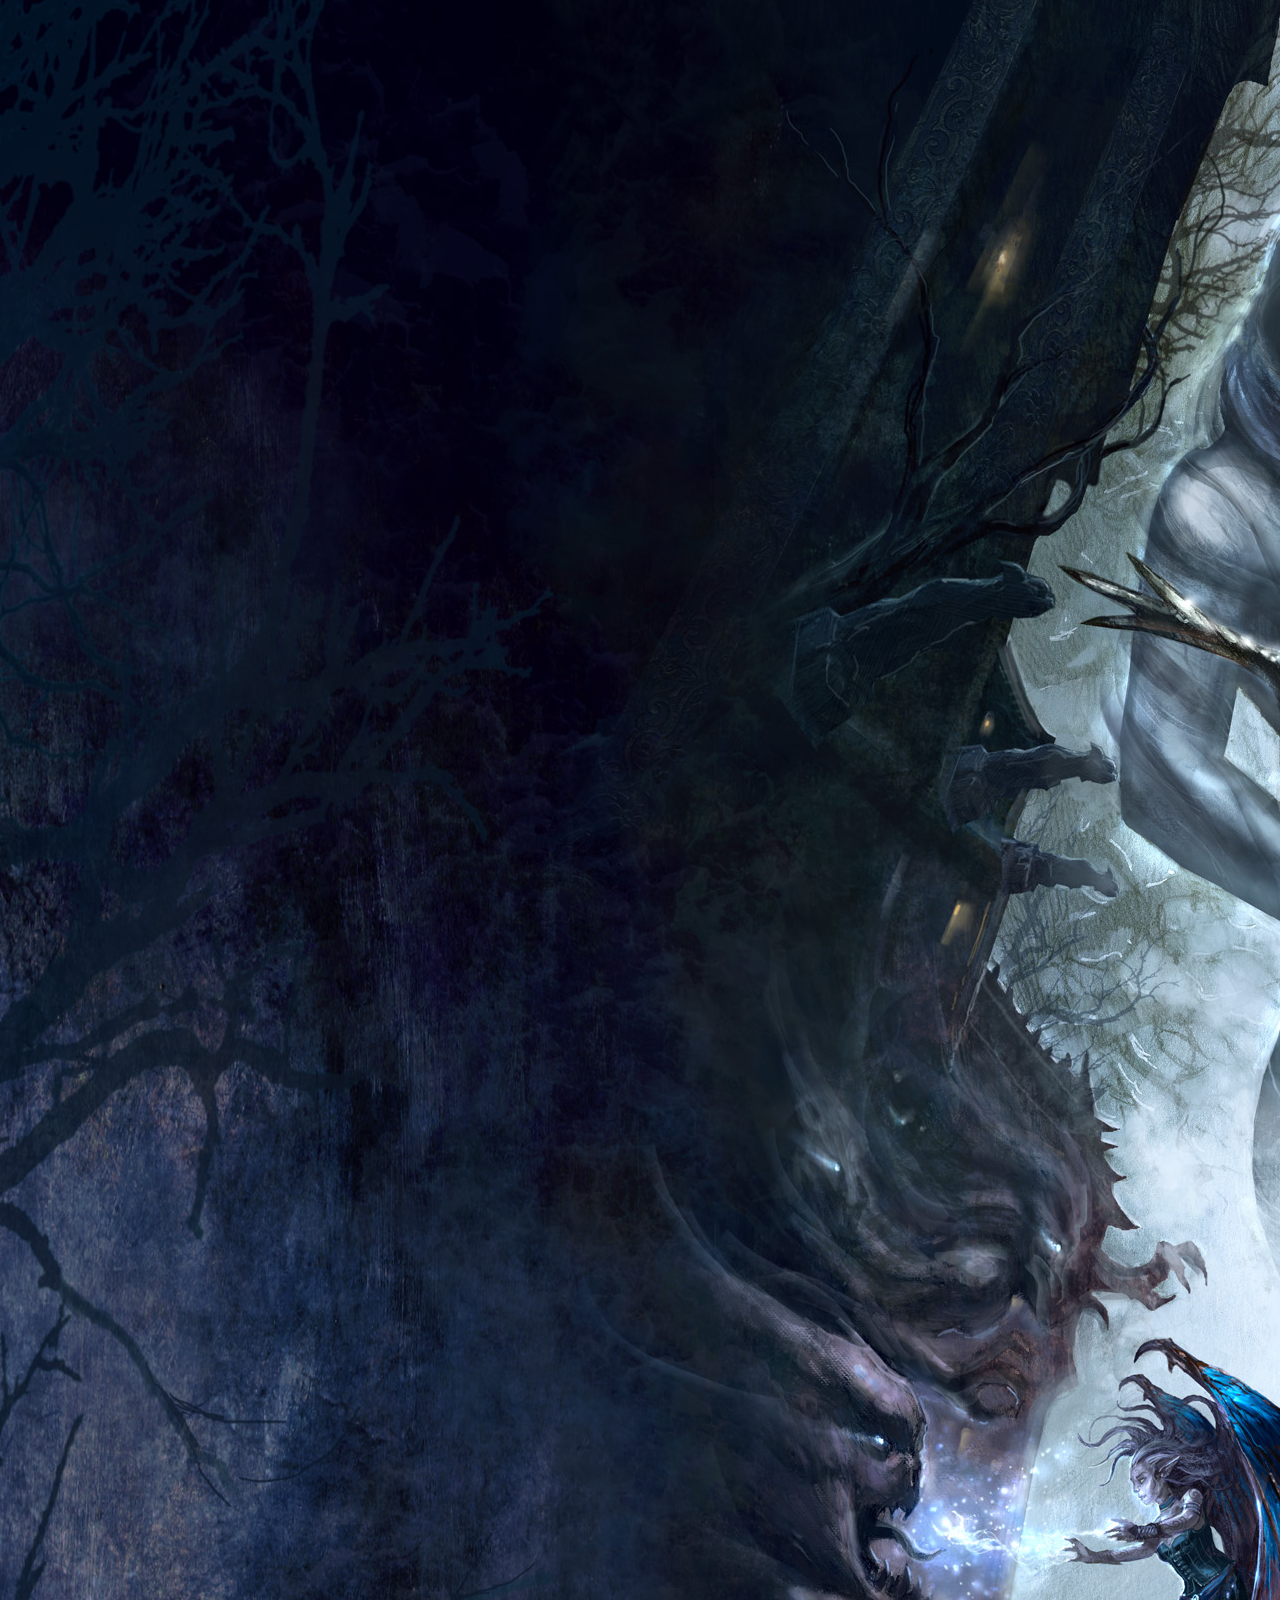
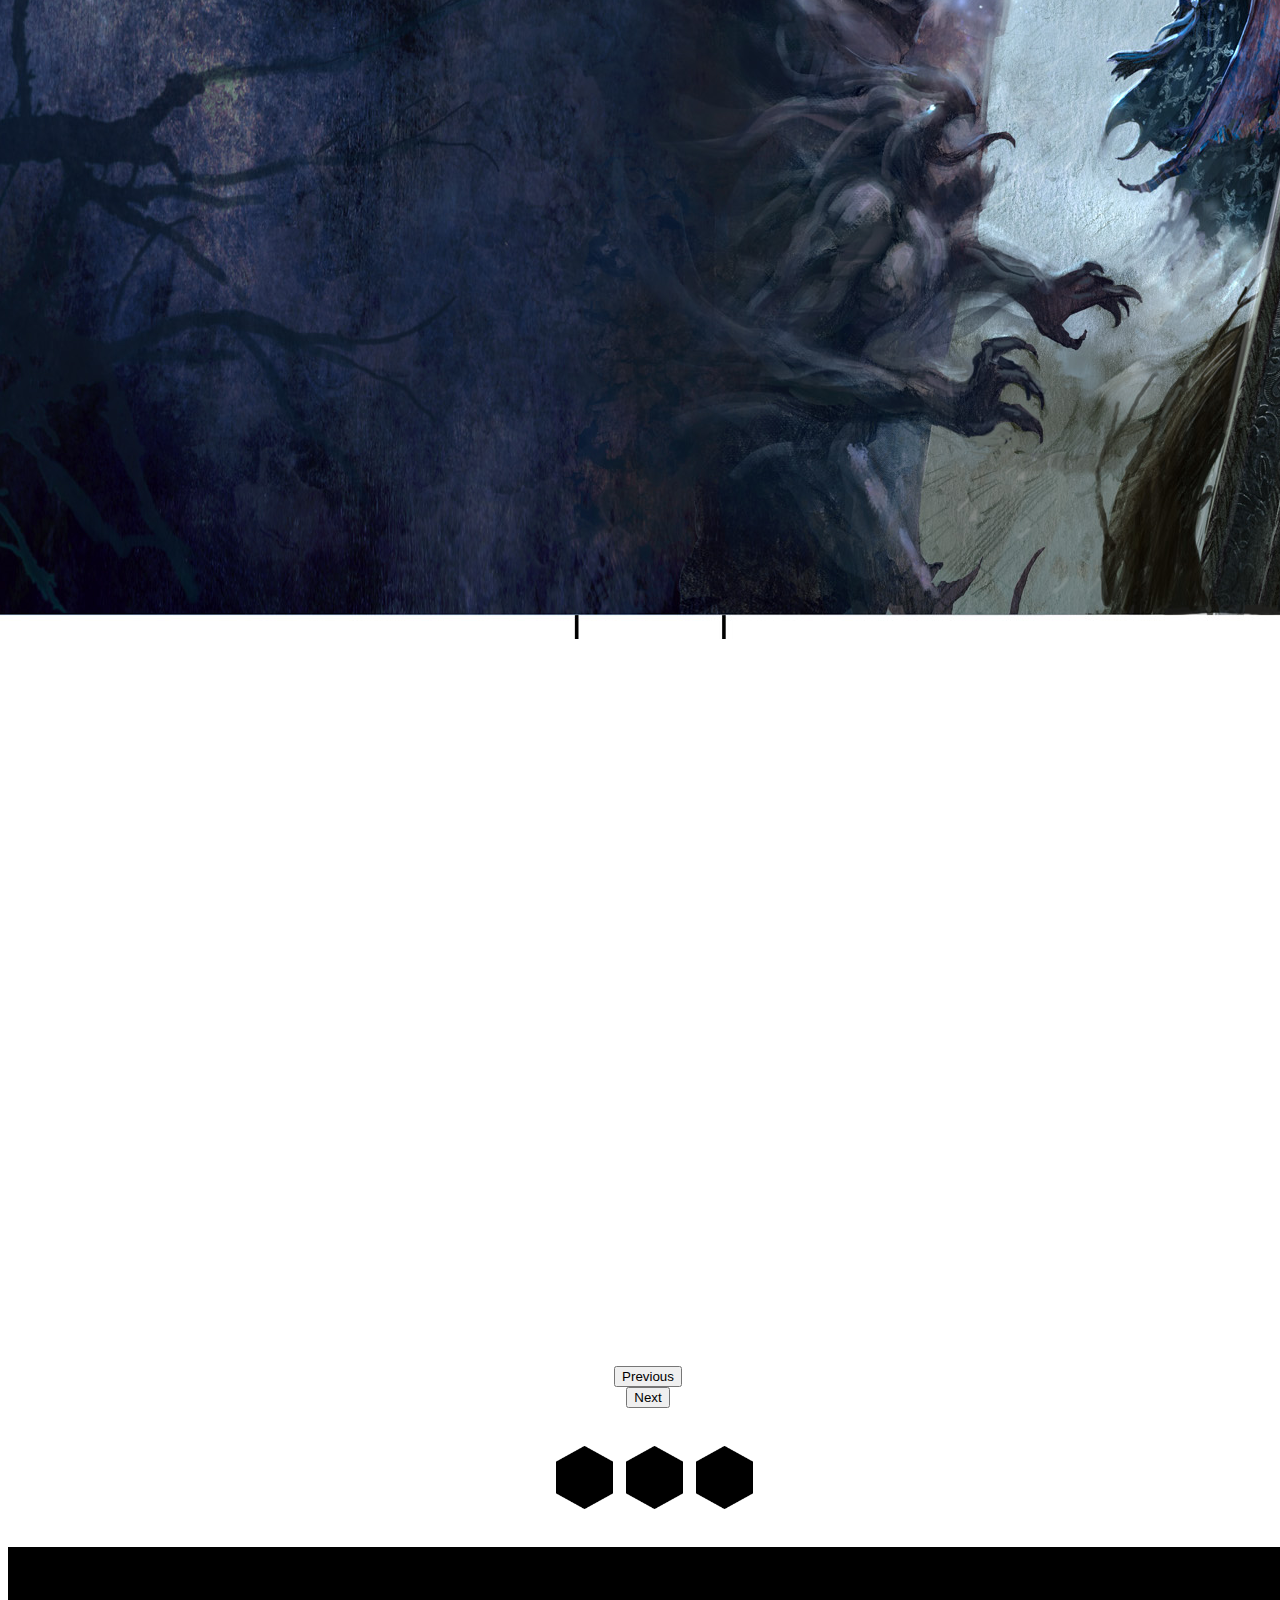
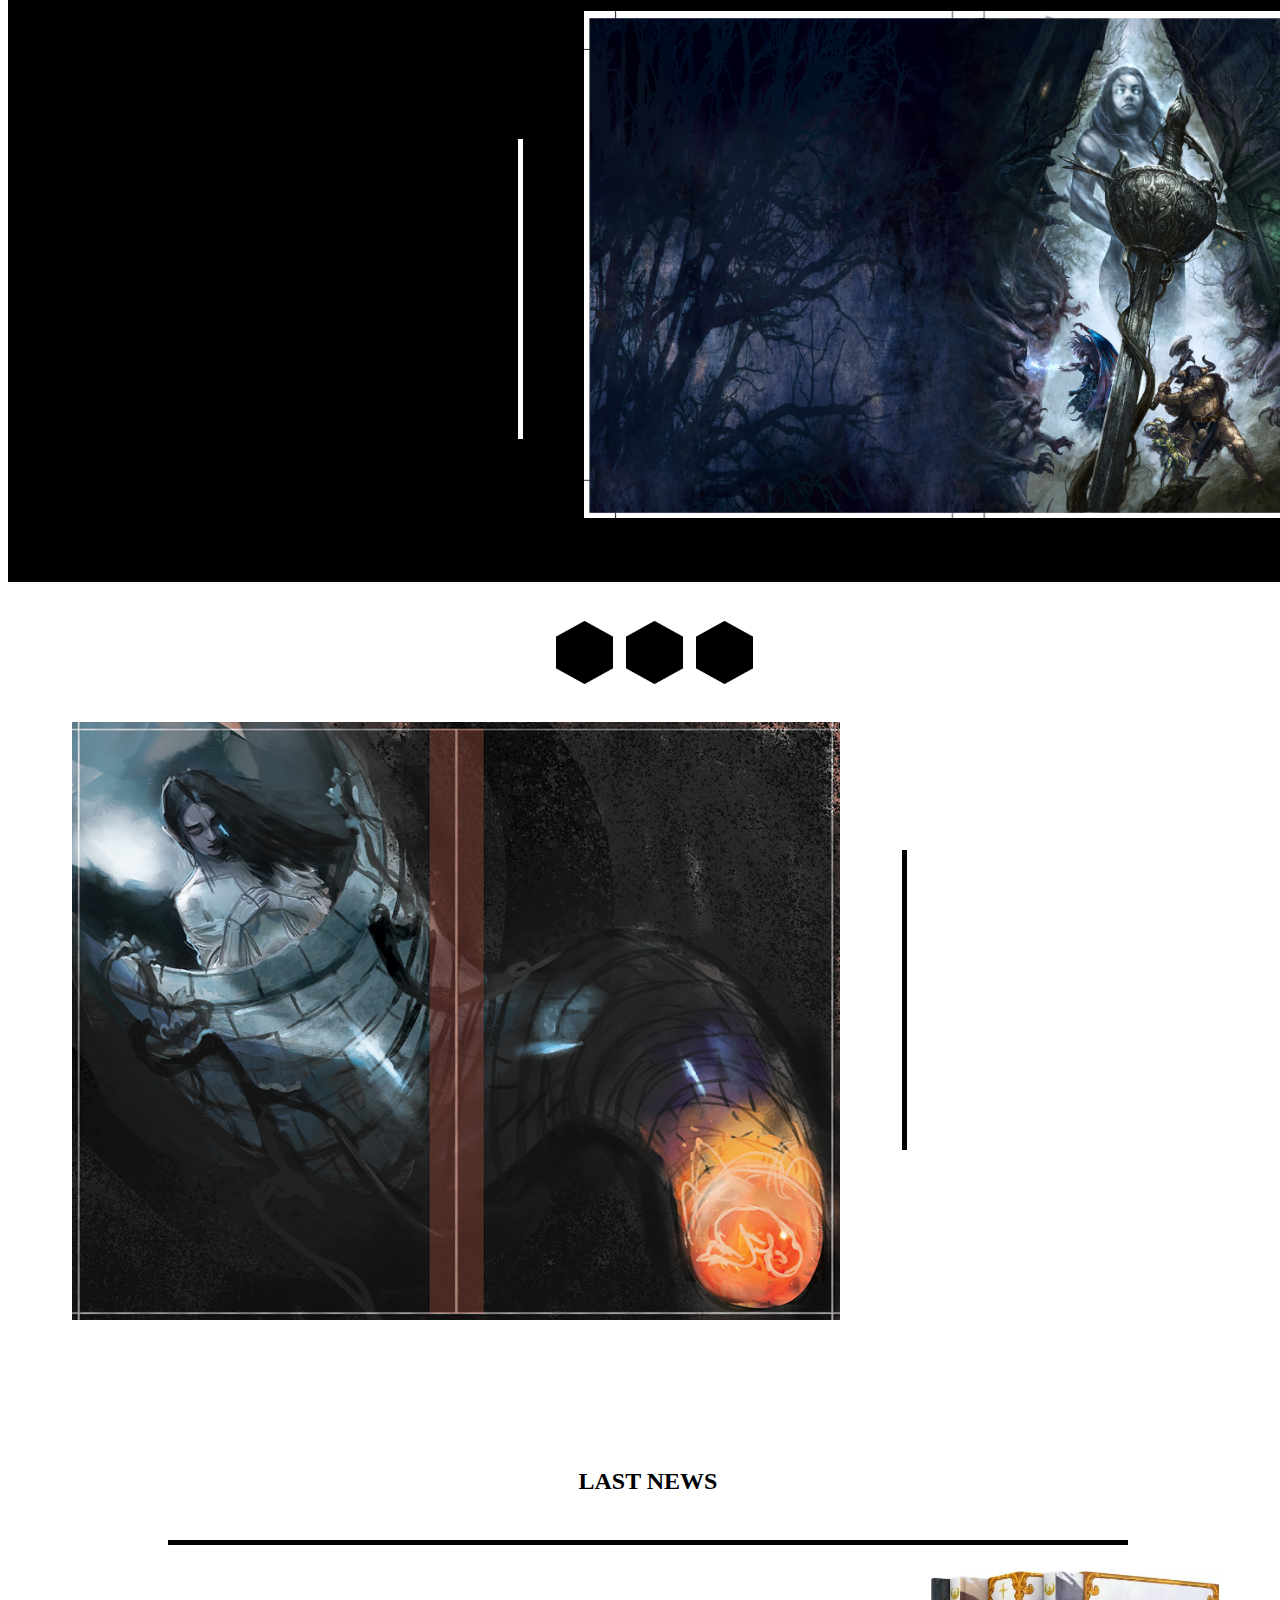
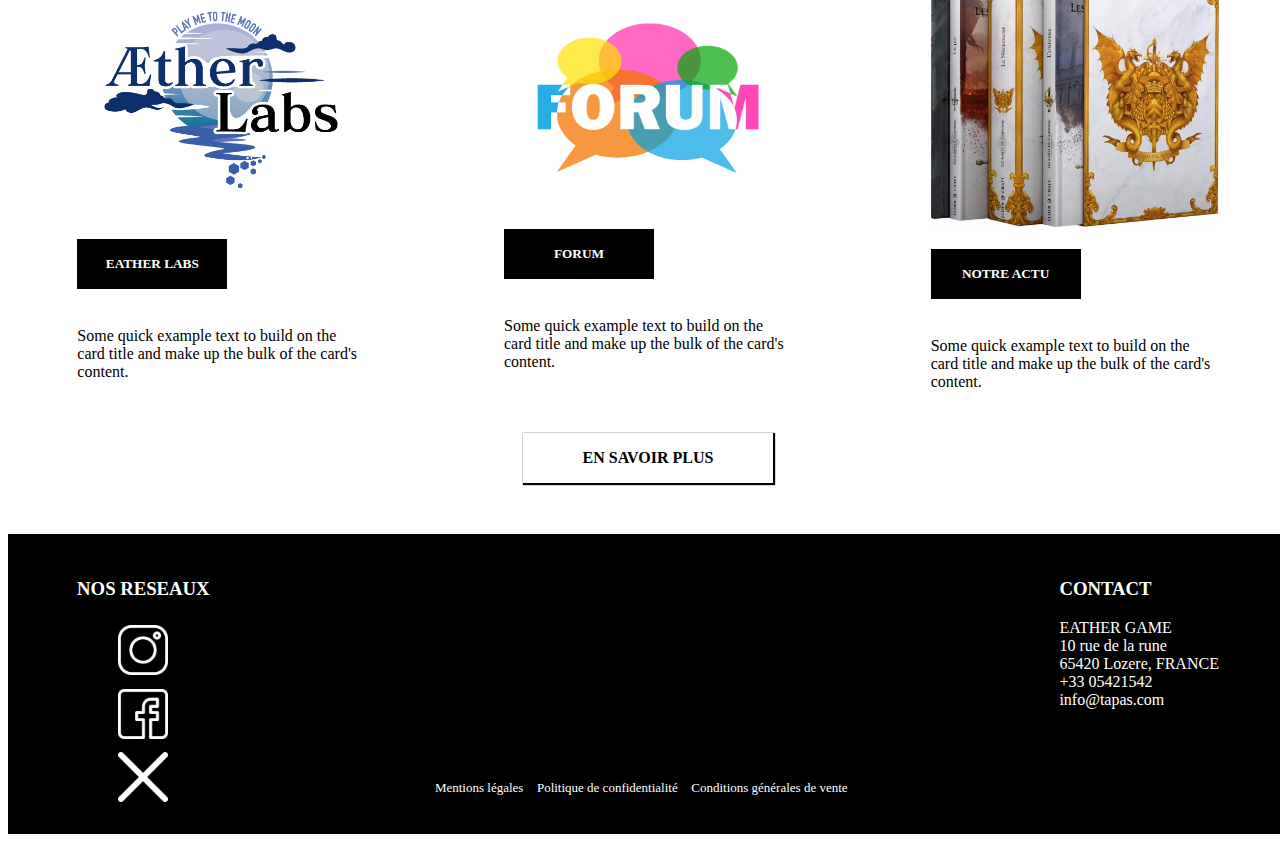
==== commit ea247d80: "Add files via upload" ====
--- a/index.html
+++ b/index.html
@@ -93,6 +93,8 @@
             <h3 style="text-align: end; color: white; font-size: 30px; font-weight: bold;">Pénombre : le jeux</h3>
             <p style="text-align: end; color: white;">Lorem ipsum, dolor sit amet consectetur adipisicing elit.
                 Sapiente eos rerum id deleniti ipsum, eius culpa voluptatum animi? Nisi, sint. Repellendus impedit ad,
+                labore voluptatum facere ducimus accusamus laborum at!Lorem ipsum, dolor sit amet consectetur adipisicing elit.
+                Sapiente eos rerum id deleniti ipsum, eius culpa voluptatum animi? Nisi, sint. Repellendus impedit ad,
                 labore voluptatum facere ducimus accusamus laborum at!</p>
         </div>
         <div class="barresection1"></div>
@@ -110,6 +112,8 @@
             <h3 style="text-align: center; color: rgb(0, 0, 0); font-size: 30px; font-weight: bold;">Pénombre : le jeux</h3>
             <p style="text-align: start; color: rgb(0, 0, 0);">Lorem ipsum, dolor sit amet consectetur adipisicing elit.
                 Sapiente eos rerum id deleniti ipsum, eius culpa voluptatum animi? Nisi, sint. Repellendus impedit ad,
+                labore voluptatum facere ducimus accusamus laborum at!Lorem ipsum, dolor sit amet consectetur adipisicing elit.
+                Sapiente eos rerum id deleniti ipsum, eius culpa voluptatum animi? Nisi, sint. Repellendus impedit ad,
                 labore voluptatum facere ducimus accusamus laborum at!</p>
         </div>
         <div class="barresection2"></div>
@@ -117,7 +121,7 @@
     </div>
 
     <div class="section3">
-        <h2>LAST NEWS</h2>
+        <h2 style="font-weight: 800;">LAST NEWS</h2>
         <div class="barresection3"></div>
     </div>
 
--- a/style.css
+++ b/style.css
@@ -163,6 +163,7 @@
         flex-direction: column;
         align-items: center;
         justify-content: center;
+        margin-top: 5%;
      }
 
     .barresection3 {
